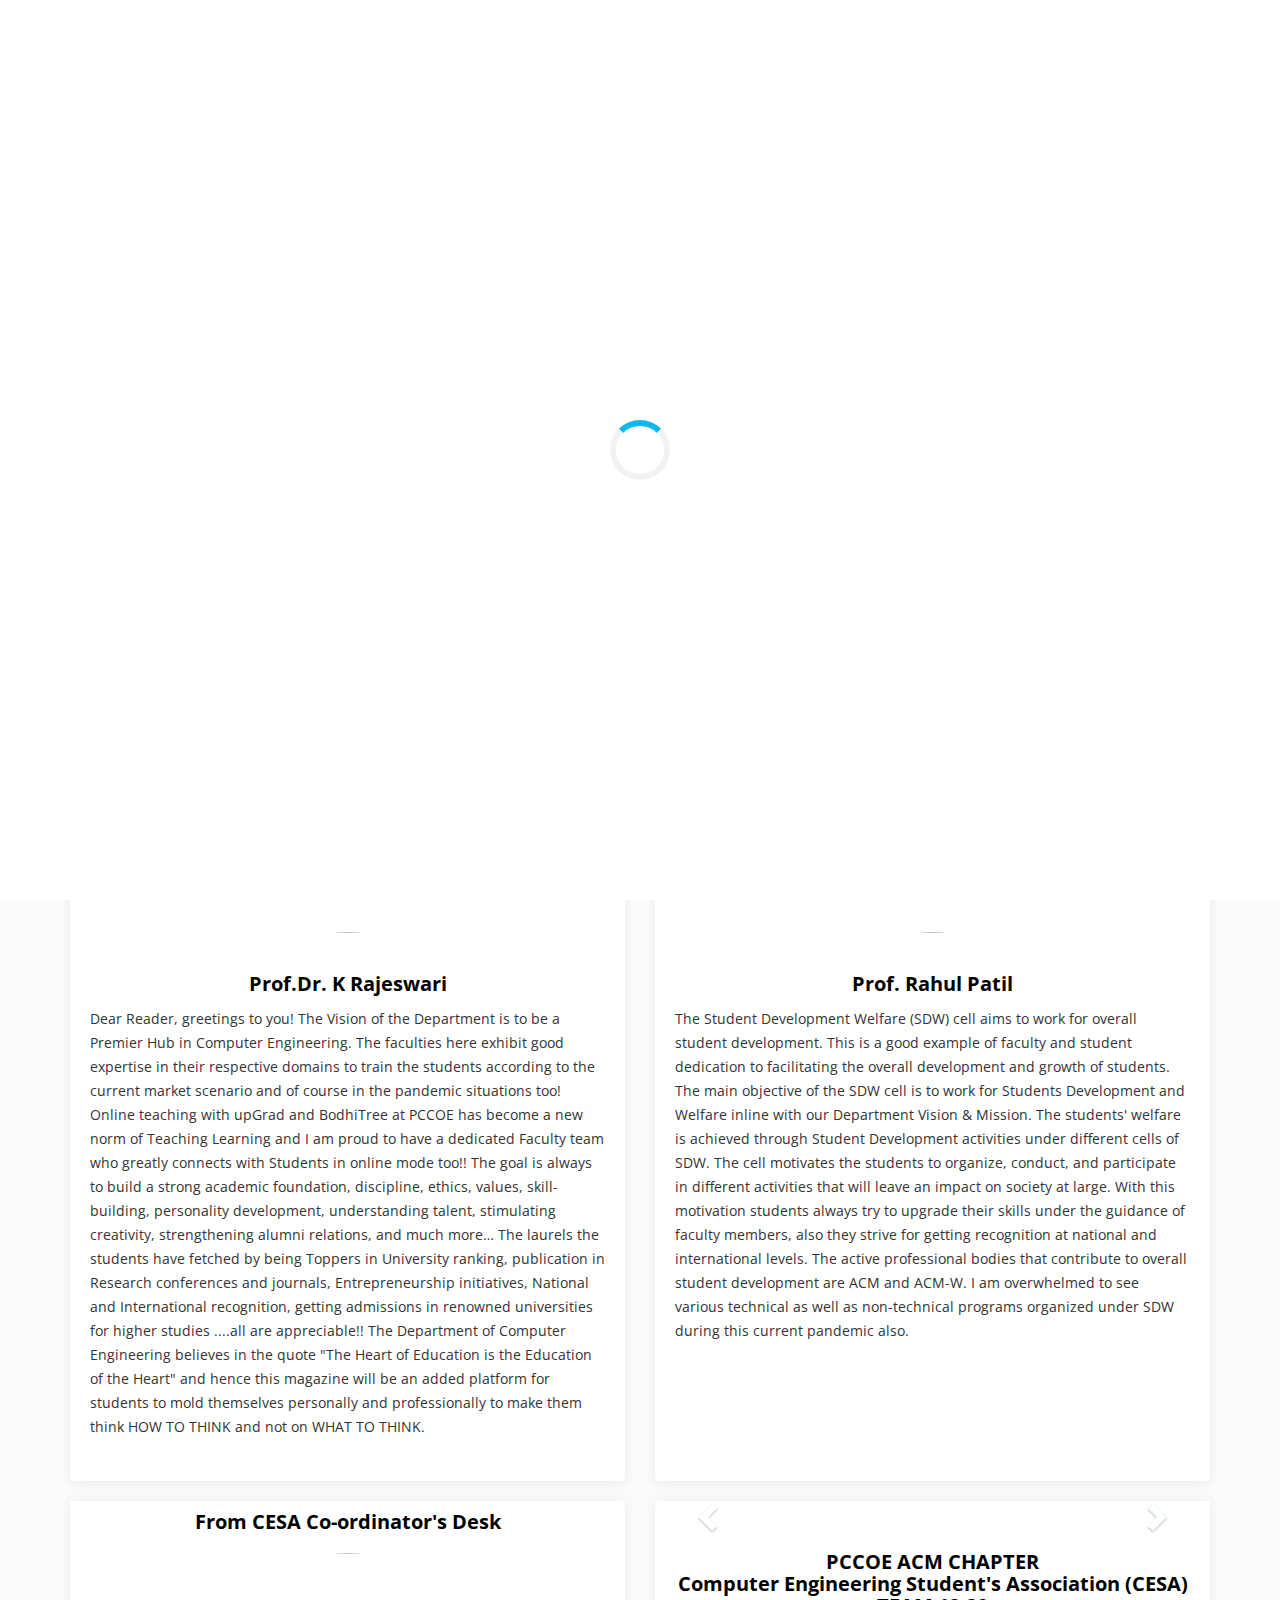
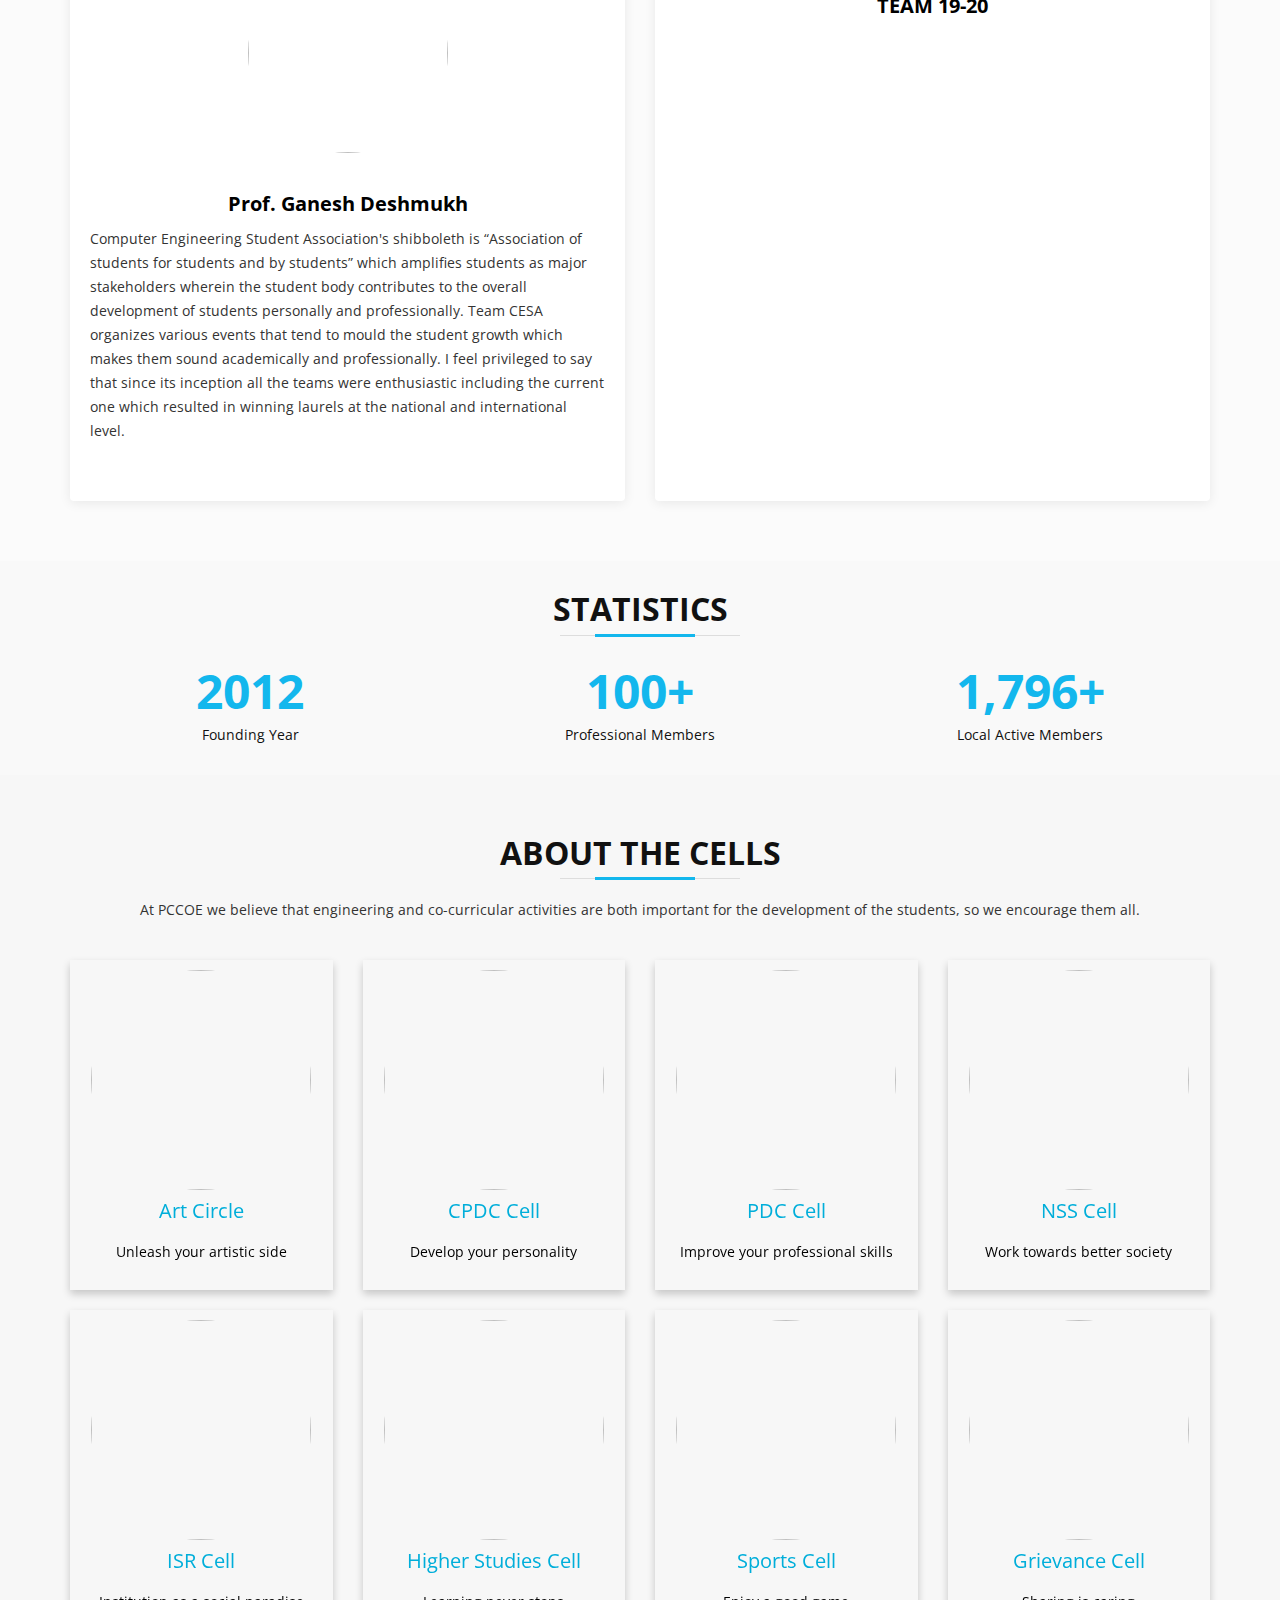
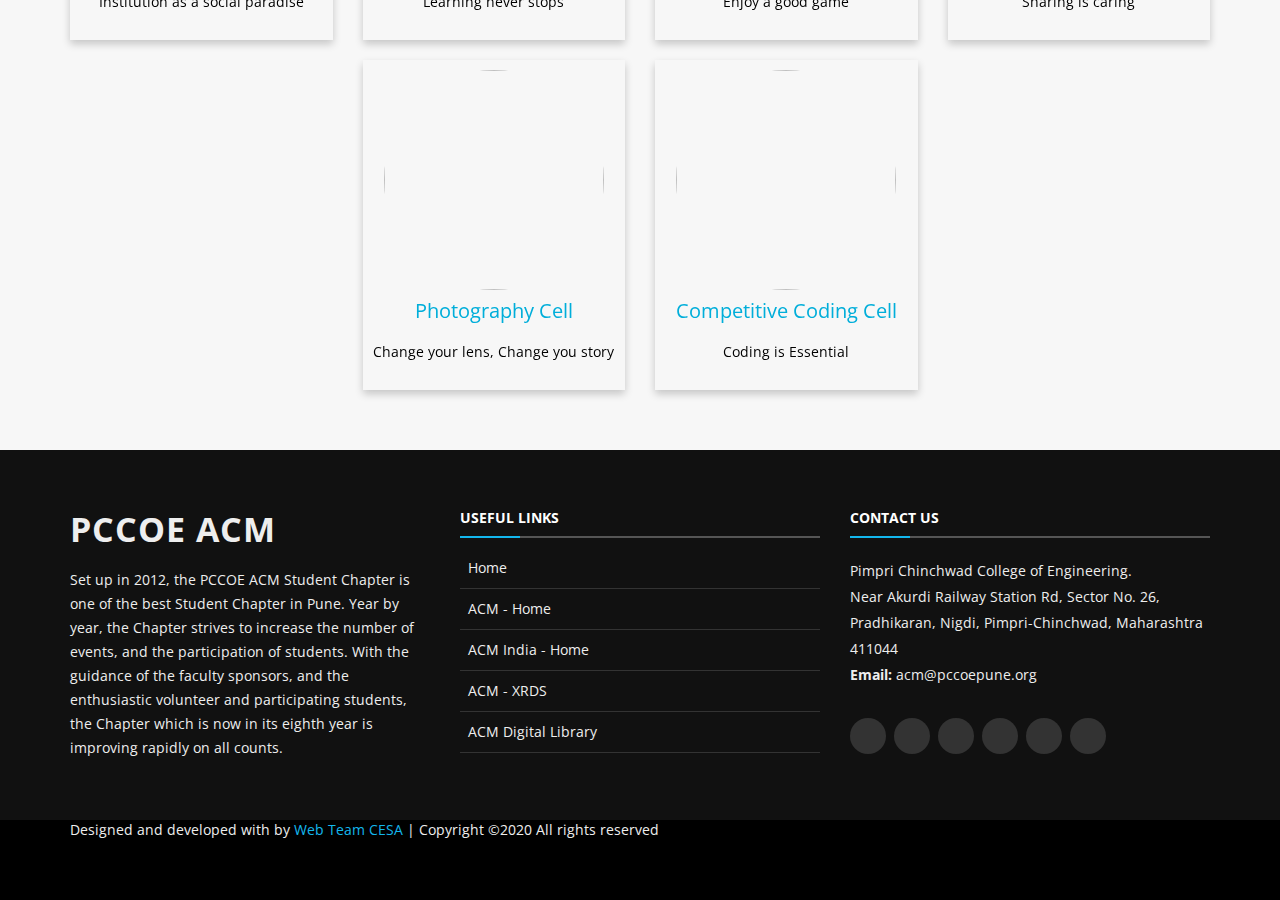
==== index.html @ 986c5744 "Update Homepage cards" ====
<!DOCTYPE html>
<html lang="en">
<head><meta http-equiv="Content-Type" content="text/html; charset=utf-8">

  <!-- G Suite Authentication Link -->
  <meta name="google-site-verification" content="TD9l4hE9HchAdagOCynWoL7faB-ilYa2EjYvXa1tpEg" />

  <title>PCCOE ACM Student Chapter - Home</title>
  <meta content="width=device-width, initial-scale=1.0" name="viewport">
  <meta content="" name="keywords">
  <meta content="" name="description">

  <!-- Favicons -->
  <link href="images/logo.png" rel="icon">

  <!-- Google Fonts -->
  <link href="https://fonts.googleapis.com/css?family=Open+Sans:300,300i,400,400i,700,700i|Montserrat:300,400,500,700" rel="stylesheet">

  <!-- Bootstrap CSS File
  <link href="lib/bootstrap/css/bootstrap.min.css" rel="stylesheet">-->

  <!-- Libraries CSS Files -->
  <link href="lib/font-awesome/css/font-awesome.min.css" rel="stylesheet">
  <link href="lib/animate/animate.min.css" rel="stylesheet">
  <link href="lib/ionicons/css/ionicons.min.css" rel="stylesheet">


  <link rel="stylesheet" href="https://maxcdn.bootstrapcdn.com/bootstrap/3.4.1/css/bootstrap.min.css">
  <script src="https://ajax.googleapis.com/ajax/libs/jquery/3.4.1/jquery.min.js"></script>
  <script src="https://maxcdn.bootstrapcdn.com/bootstrap/3.4.1/js/bootstrap.min.js"></script>

  <!-- Main Stylesheet File -->
  <link href="css/style.css" rel="stylesheet">

  <!-- Global site tag (gtag.js) - Google Analytics -->
  <script async src="https://www.googletagmanager.com/gtag/js?id=G-K4Z30P6082"></script>
  <script>
    window.dataLayer = window.dataLayer || [];
    function gtag() { dataLayer.push(arguments); }
    gtag('js', new Date());

    gtag('config', 'G-K4Z30P6082');
  </script>


</head>

<body>

  <!--==========================
    Header
  ============================-->
  <header id="header">
    <div class="container-fluid">

      <div id="logo">
        <div style="display:flex; flex-direction: row; justify-content: center; align-items: center">
          <a href="index.html"><img src="images/logo.png" style="height: 50px; width: 50px; " /></a> 
          <a href="index.html"><h1 style="padding-left: 10px;">PCCOE ACM</h1></a>
        </div>
      </div>

      <nav id="nav-menu-container">
        <ul class="nav-menu">
          <li class="menu-active"><a href="index.html">Home</a></li>
          <li class="menu-has-children"><a href="#">About</a>
          <ul>
              <li><a href="aboutacm.html">About ACM</a></li>
              <li><a href="aboutpccoeacm.html">About PCCOE ACM</a></li>
          </ul>
          </li>
          <li><a href="acm_activities.html">ACM Activities</a></li>
          <li><a href="achievements.html">Achievements</a></li>
          <li class="cesa-insider"><a href="#">Cesa Insider</a>
            <ul><a href="./assets/CESA%20Insider%20Issue%2001.pdf" target="_blank">Issue 01</a></ul>
          </li>
          <li><a href="team.html">The Team</a></li>
          <li class="menu-has-children"><a href="#">TechPart</a>
          <ul>
              <li><a href="events.html">Event Calendar</a></li>
              <li><a href="anantya/">ANANTYA 2k21</a></li>
              <li><a href="https://pccoetechlligent.in/">Techlligent 2020</a></li>
              <li><a href="leaderboard.html">Weekly Coding LeaderBoard</a></li>
              <li><a href="lockdown_events.html">Lockdown Events</a></li>
              <!--<li><a href="#">PCube</a></li>-->
          </ul>
          </li>
          <!-- <li><a href="#contact">Contact</a></li> -->
        </ul>
      </nav><!-- #nav-menu-container -->
    </div>
  </header><!-- #header -->

  <!--==========================
    Intro Section
  ============================-->


    <div class="banner"></div>


  <!-- #intro -->

  <!--==========================
    About Us Section
  ============================-->

    <div class="runnerups color-b container">
        Runner-Ups at ACM India Awards for Best Student Chapter 2018, 2020 & 2021
      </div>
      <br>

     <div class="runnerups color-g container">
        Student Chapter Excellence Award for Outstanding Community Service 2020
      </div>


<section id="about">
    <div class="container">
        <div class="row about-cols">

          <div class="col-md-6 wow fadeInUp">
            <div class="about-col">
              <h1>From HoD's Desk</h1>
              <div class="img">
                <img src="images/CESA19-20/team/HoD.jpg" alt="" class="img-fluid">
              </div>
              <h2 class="title">Prof.Dr. K Rajeswari</h2>
              <p>
                Dear Reader, greetings to you!
                The Vision of the Department is to be a Premier Hub in Computer Engineering. The faculties here exhibit good expertise in their respective domains to train the students according to the current market scenario and of course in the pandemic situations too! Online teaching with upGrad and BodhiTree at PCCOE has become a new norm of Teaching Learning and I am proud to have a dedicated Faculty team who greatly connects with Students in online mode too!!
                The goal is always to build a strong academic foundation, discipline,  ethics, values,  skill-building, personality development, understanding talent, stimulating creativity,  strengthening alumni relations, and much more…
                The laurels the students have fetched by being Toppers in University ranking, publication in Research conferences and journals, Entrepreneurship initiatives, National and International recognition, getting admissions in renowned universities for higher studies ....all are appreciable!!
                The Department of Computer Engineering believes in the quote "The Heart of Education is the Education of the Heart" and hence this magazine will be an added platform for students to mold themselves personally and professionally to make them think HOW TO THINK and not on WHAT TO THINK.
              </p>
            </div>
          </div>

          <div class="col-md-6 wow fadeInUp" data-wow-delay="0.1s">
            <div class="about-col">
              <div class="img">
                <h1>From SDW Co-ordinator's Desk</h1>
                <img src="images/CESA19-20/team/RahulPatil.jpg" alt="" class="img-fluid">
              </div>
              <h2 class="title">Prof. Rahul Patil</h2>
              <p>
                The Student Development Welfare (SDW) cell aims to work for overall student development. This is a good example of faculty and student dedication to facilitating the overall development and growth of students. The main objective of the SDW cell is to work for Students Development and Welfare inline with our Department Vision & Mission. The students' welfare is achieved through Student Development activities under different cells of SDW. The cell motivates the students to organize, conduct, and participate in different activities that will leave an impact on society at large. With this motivation students always try to upgrade their skills under the guidance of faculty members, also they strive for getting recognition at national and international levels. The active professional bodies that contribute to overall student development are ACM and ACM-W. I am overwhelmed to see various technical as well as non-technical programs organized under SDW during this current pandemic also.
              </p>
            </div>
          </div>

          <div class="col-md-6 wow fadeInUp" data-wow-delay="0.1s">
            <div class="about-col2">
              <div class="img">
                <h1>From CESA Co-ordinator's Desk</h1>
                <img src="images/CESA20-21/crop-team/Ganesh Deshmukh.jpg" alt="" class="img-fluid">
              </div>
              <h2 class="title">Prof. Ganesh Deshmukh</h2>
              <p>
                Computer Engineering Student Association's shibboleth is “Association of students for students and by students” which amplifies students as major stakeholders wherein the student body contributes to the overall development of students personally and professionally. Team CESA organizes various events that tend to mould the student growth which makes them sound academically and professionally. I feel privileged to say that since its inception all the teams were enthusiastic including the current one which resulted in winning laurels at the national and international level.
              </p>
            </div>
          </div>

        <div class="col-md-6 wow fadeInUp" data-wow-delay="0.1s">

            <div class="about-col2" style="padding:10px">
              <div id="myCarousel" class="carousel slide" data-ride="carousel">
                <!-- Indicators -->
                <ol class="carousel-indicators">
                  <!--<li data-target="#myCarousel" data-slide-to="0" class="active"></li>
                  <li data-target="#myCarousel" data-slide-to="1"></li>
                  <li data-target="#myCarousel" data-slide-to="2"></li>-->
                </ol>

                <!-- Wrapper for slides -->
                <div class="carousel-inner">
                  <div class="item active">
                    <img src="images/CESA19-20/team/team.jpg" alt="" style="width:100%;">
                  </div>

                  <div class="item">
                    <img src="anantya19/img/pics/anantya-2.png" alt="" style="width:100%;">
                  </div>

                  <!--<div class="item">
                    <img src="images/CESA19-20/team/team.jpg" alt="" style="width:100%;">
                  </div>-->
                </div>

                <!-- Left and right controls -->
                <a class="left carousel-control" href="#myCarousel" data-slide="prev">
                  <span class="glyphicon glyphicon-chevron-left"></span>
                  <span class="sr-only">Previous</span>
                </a>
                <a class="right carousel-control" href="#myCarousel" data-slide="next">
                  <span class="glyphicon glyphicon-chevron-right"></span>
                  <span class="sr-only">Next</span>
                </a>
              </div>

               <h2 class="title" style="padding-bottom:10px">PCCOE ACM CHAPTER<br>Computer Engineering Student's Association (CESA)<br> TEAM 19-20</h2>
               <div style="padding-bottom:50px"></div>
           </div>
        </div>

        </div>

      </div>
    </section><!-- #about -->


  <!--==========================
    Facts Section
  ============================-->
    <section id="facts"  class="wow fadeInUp">
      <div class="container">

        <header class="section-header">
          <h3>Statistics</h3>
        </header>

        <div class="row counters">

          <div class="col-lg-4 col-6 text-center">
            <span data-toggle="counter-up" style="display: inline;">2012</span>
            <p>Founding Year</p>
  				</div>

          <div class="col-lg-4 col-6 text-center">
            <span data-toggle="counter-up" style="display: inline;">100</span><span style="display: inline;">+</span>
            <p>Professional Members</p>
  				</div>

          <div class="col-lg-4 col-6 text-center">
            <span data-toggle="counter-up" style="display: inline;">1,796</span><span style="display: inline;">+</span>
            <p>Local Active Members</p>
  				</div>

  			</div>

      </div>
    </section><!-- #facts -->



    <!--==========================
      About Cells Section
    ============================-->
    <div id="portfolio"  class="section-bg wow fadeInUp" style="padding-top: 60px;">
        <div class="container">
            <header class="section-header">
              <h3 class="section-title">About The Cells</h3>
              <p>At PCCOE we believe that engineering and co-curricular activities are both important for the development of the students, so we encourage them all.</p>
            </header>

            <div class="row">

                <div class="col-lg-3 col-md-6 wow fadeInUp">
                  <div class="flip-card">
                    <div class="flip-card-inner">
                      <div class="flip-card-front">
                        <img src="images/art.jpg">
                        <div>
                          <h3 class="blue-text ach-name">Art Circle</h3>
                          <p class="ach-pos">Unleash your artistic side</p>
                      </div>
                      </div>
                      <div class="flip-card-back">
                        <h1 class="blue-text">Art Circle</h1>
                        <p>Lorem ipsum dolor sit amet consectetur adipisicing elit. Nobis ipsum voluptatum natus perspiciatis est autem soluta, facere excepturi reprehenderit ratione nulla vero saepe dolorem quidem quae nemo amet atque odio!</p>
                      </div>
                    </div>
                  </div>
                </div>

                <div class="col-lg-3 col-md-6 wow fadeInUp" data-wow-delay="0.1s">
                  <div class="flip-card">
                    <div class="flip-card-inner">
                      <div class="flip-card-front">
                            <img src="images/cpdc.jpg">
                            <div>
                                <h3 class="blue-text ach-name">CPDC Cell</h3>
                                <p class="ach-pos">Develop your personality</p>
                            </div>
                          </div>
                          <div class="flip-card-back">
                            <h1 class="blue-text">CPDC Cell</h1>
                            <p>Lorem ipsum dolor sit amet consectetur adipisicing elit. Nobis ipsum voluptatum natus perspiciatis est autem soluta, facere excepturi reprehenderit ratione nulla vero saepe dolorem quidem quae nemo amet atque odio!</p>
                          </div>
                        </div>
                    </div>
                </div>

                <div class="col-lg-3 col-md-6 wow fadeInUp" data-wow-delay="0.1s">
                  <div class="flip-card">
                    <div class="flip-card-inner">
                      <div class="flip-card-front">
                            <img src="images/pdc.jpg">
                            <div>
                                <h3 class="blue-text ach-name">PDC Cell</h3>
                                <p class="ach-pos">Improve your professional skills</p>
                            </div>
                            </div>
                            <div class="flip-card-back">
                              <h1 class="blue-text">PDC Cell</h1>
                              <p>Lorem ipsum dolor sit amet consectetur adipisicing elit. Nobis ipsum voluptatum natus perspiciatis est autem soluta, facere excepturi reprehenderit ratione nulla vero saepe dolorem quidem quae nemo amet atque odio!</p>
                            </div>
                        </div>
                    </div>
                </div>

                <div class="col-lg-3 col-md-6 wow fadeInUp" data-wow-delay="0.1s">
                  <div class="flip-card">
                    <div class="flip-card-inner">
                      <div class="flip-card-front">
                            <img src="images/nss.jpg">
                            <div>
                                <h3 class="blue-text ach-name">NSS Cell</h3>
                                <p class="ach-pos">Work towards better society</p>
                            </div>
                            </div>
                            <div class="flip-card-back">
                              <h1 class="blue-text">NSS Cell</h1>
                              <p>Lorem ipsum dolor sit amet consectetur adipisicing elit. Nobis ipsum voluptatum natus perspiciatis est autem soluta, facere excepturi reprehenderit ratione nulla vero saepe dolorem quidem quae nemo amet atque odio!</p>
                            </div>
                        </div>
                    </div>
                </div>

            </div>

            <div class="row" style="padding-top: 20px;">

                <div class="col-lg-3 col-md-6 wow fadeInUp" data-wow-delay="0.1s">
                  <div class="flip-card">
                    <div class="flip-card-inner">
                      <div class="flip-card-front">
                            <img src="images/isr.jpg">
                            <div>
                                <h3 class="blue-text ach-name">ISR Cell</h3>
                                <p class="ach-pos">Institution as a social paradise</p>
                            </div>
                            </div>
                            <div class="flip-card-back">
                              <h1 class="blue-text">ISR Cell</h1>
                              <p>Lorem ipsum dolor sit amet consectetur adipisicing elit. Nobis ipsum voluptatum natus perspiciatis est autem soluta, facere excepturi reprehenderit ratione nulla vero saepe dolorem quidem quae nemo amet atque odio!</p>
                            </div>
                        </div>
                    </div>
                </div>

                <div class="col-lg-3 col-md-6 wow fadeInUp" data-wow-delay="0.1s">
                  <div class="flip-card">
                    <div class="flip-card-inner">
                      <div class="flip-card-front">
                            <img src="images/higher.jpg">
                            <div>
                                <h3 class="blue-text ach-name">Higher Studies Cell</h3>
                                <p class="ach-pos">Learning never stops</p>
                            </div>
                            </div>
                            <div class="flip-card-back">
                              <h1 class="blue-text">Higher Studies Cell</h1>
                              <p>Lorem ipsum dolor sit amet consectetur adipisicing elit. Nobis ipsum voluptatum natus perspiciatis est autem soluta, facere excepturi reprehenderit ratione nulla vero saepe dolorem quidem quae nemo amet atque odio!</p>
                            </div>
                        </div>
                    </div>
                </div>

                <div class="col-lg-3 col-md-6 wow fadeInUp" data-wow-delay="0.1s">
                  <div class="flip-card">
                    <div class="flip-card-inner">
                      <div class="flip-card-front">
                            <img src="images/sports.jpg">
                            <div>
                                <h3 class="blue-text ach-name">Sports Cell</h3>
                                <p class="ach-pos">Enjoy a good game</p>
                            </div>
                            </div>
                            <div class="flip-card-back">
                              <h1 class="blue-text">Sports Cell</h1>
                              <p>Lorem ipsum dolor sit amet consectetur adipisicing elit. Nobis ipsum voluptatum natus perspiciatis est autem soluta, facere excepturi reprehenderit ratione nulla vero saepe dolorem quidem quae nemo amet atque odio!</p>
                            </div>
                        </div>
                    </div>
                </div>

                <div class="col-lg-3 col-md-6 wow fadeInUp" data-wow-delay="0.1s">
                  <div class="flip-card">
                    <div class="flip-card-inner">
                      <div class="flip-card-front">
                            <img src="images/grievance.jpg">
                            <div>
                                <h3 class="blue-text ach-name">Grievance Cell</h3>
                                <p class="ach-pos">Sharing is caring</p>
                            </div>
                            </div>
                            <div class="flip-card-back">
                              <h1 class="blue-text">Grievance Cell</h1>
                              <p>Lorem ipsum dolor sit amet consectetur adipisicing elit. Nobis ipsum voluptatum natus perspiciatis est autem soluta, facere excepturi reprehenderit ratione nulla vero saepe dolorem quidem quae nemo amet atque odio!</p>
                            </div>
                        </div>
                    </div>
                </div>

            </div>

            <div class="row" style="padding-top: 20px;">

                <div class="col-lg-3 col-md-6">

                </div>

                <div class="col-lg-3 col-md-6 wow fadeInUp" data-wow-delay="0.1s">
                  <div class="flip-card">
                    <div class="flip-card-inner">
                      <div class="flip-card-front">
                            <img src="images/photography.jpg">
                            <div>
                                <h3 class="blue-text ach-name">Photography Cell</h3>
                                <p class="ach-pos">Change your lens, Change you story</p>
                            </div>
                            </div>
                            <div class="flip-card-back">
                              <h1 class="blue-text">Photography Cell</h1>
                              <p>Lorem ipsum dolor sit amet consectetur adipisicing elit. Nobis ipsum voluptatum natus perspiciatis est autem soluta, facere excepturi reprehenderit ratione nulla vero saepe dolorem quidem quae nemo amet atque odio!</p>
                            </div>
                        </div>
                    </div>
                </div>

                <div class="col-lg-3 col-md-6 wow fadeInUp" data-wow-delay="0.1s">
                  <div class="flip-card">
                    <div class="flip-card-inner">
                      <div class="flip-card-front">
                            <img src="images/CCC.jpg">
                            <div>
                                <h3 class="blue-text ach-name">Competitive Coding Cell</h3>
                                <p class="ach-pos">Coding is Essential</p>
                            </div>
                            </div>
                            <div class="flip-card-back">
                              <h1 class="blue-text">Competitive Coding Cell</h1>
                              <p>Lorem ipsum dolor sit amet consectetur adipisicing elit. Nobis ipsum voluptatum natus perspiciatis est autem soluta, facere excepturi reprehenderit ratione nulla vero saepe dolorem quidem quae nemo amet atque odio!</p>
                            </div>
                        </div>
                    </div>
                </div>

            </div>

        </div>
    </div><!-- #About Cells -->



    <!--==========================
      Contact Section
    ============================-->
    <!-- <section id="contact" class="section-bg wow fadeInUp">
      <div class="container">

        <div class="section-header">
          <h3>Contact Us</h3>
          <p>We would be happy to entertain any queries and suggestions from you! <br>Get in touch with us </p>
        </div>

        <div class="row contact-info">

          <div class="col-md-4">
            <div class="contact-address">
              <i class="ion-ios-location-outline"></i>
              <h3>Address</h3>
              <address>
                Pimpri Chinchwad College of Engineering.
                Near Akurdi Railway Station Rd, Sector No. 26, Pradhikaran,
                Nigdi, Pimpri-Chinchwad, Maharashtra 411044</address>
            </div>
          </div>

          <div class="col-md-4">
            <div class="contact-phone">
              <i class="ion-ios-telephone-outline"></i>
              <h3>Phone Number</h3>
              <p><a href="tel:+91-94925 22474">+91-94925 22474</a></p>
            </div>
          </div>

          <div class="col-md-4">
            <div class="contact-email">
              <i class="ion-ios-email-outline"></i>
              <h3>Email</h3>
              <p><a href="mailto:acm@pccoepune.org">acm@pccoepune.org</a></p>
            </div>
          </div>

        </div>

        <div class="form">
          <form method="POST" action="contact/contact.php" role="form" class="contactForm">
            <div class="form-row">
              <div class="form-group col-md-6">
                <input type="text" minlength="4" required="required" name="name" class="form-control" id="name" placeholder="Your Name" data-rule="minlen:4" data-msg="Please enter at least 4 chars" />
                <div class="validation"></div>
              </div>
              <div class="form-group col-md-6">
                <input type="email" required="required" class="form-control" name="email" id="email" placeholder="Your Email" data-rule="email" data-msg="Please enter a valid email" />
                <div class="validation"></div>
              </div>
            </div>
            <div class="form-group">
              <input type="text" minlength="8" required="required" class="form-control" name="subject" id="subject" placeholder="Subject" data-rule="minlen:4" data-msg="Please enter at least 8 chars of subject" />
              <div class="validation"></div>
            </div>
            <div class="form-group">
              <textarea class="form-control" minlength="5" required="required" name="message" rows="5" data-rule="required" data-msg="Please write something for us" placeholder="Message"></textarea>
              <div class="validation"></div>
            </div>
            <div class="text-center"><button type="submit" name="submit">Send Message</button></div>
          </form>
        </div>

      </div>
    </section>#contact -->


  <!--==========================
    Footer
  ============================-->

<footer id="footer">
    <div class="footer-top">
      <div class="container">
        <div class="row">

          <div class="col-lg-4 col-md-6 footer-info">
            <h3>PCCOE ACM</h3>
            <p>
                Set up in 2012, the PCCOE ACM Student Chapter is one of the best Student Chapter in Pune. Year by year, the Chapter strives to increase the number of events, and the participation of students. With the guidance of the faculty sponsors, and the enthusiastic volunteer and participating students, the Chapter which is now in its eighth year is improving rapidly on all counts.
            </p>
          </div>

          <div class="col-lg-4 col-md-6 footer-links">
            <h4>Useful Links</h4>
            <ul>
              <li><i class="ion-ios-arrow-right"></i> <a href="index.html">Home</a></li>
              <li><i class="ion-ios-arrow-right"></i> <a href="https://www.acm.org/">ACM - Home</a></li>
              <li><i class="ion-ios-arrow-right"></i> <a href="https://india.acm.org/">ACM India - Home</a></li>
              <li><i class="ion-ios-arrow-right"></i> <a href="https://xrds.acm.org/">ACM - XRDS</a></li>
              <li><i class="ion-ios-arrow-right"></i> <a href="https://dl.acm.org/">ACM Digital Library</a></li>
            </ul>
          </div>

          <div class="col-lg-4 col-md-6 footer-contact">
            <h4>Contact Us</h4>
            <p>
                Pimpri Chinchwad College of Engineering.<br>

                Near Akurdi Railway Station Rd, Sector No. 26, Pradhikaran,
                Nigdi, Pimpri-Chinchwad, Maharashtra 411044<br>
              <!-- <strong>Phone:</strong> +91-94925 22474<br> -->
              <strong>Email:</strong> acm@pccoepune.org<br>
            </p>

            <div class="social-links">
              <a href="https://www.facebook.com/pccoe.acm" class="facebook"><i class="fa fa-facebook"></i></a>
              <a href="https://www.instagram.com/pccoeacm/" class="instagram"><i class="fa fa-instagram"></i></a>
              <a href="mailto:acm@pccoepune.org" class="google-plus"><i class="fa fa-envelope"></i></a>
              <a href="https://www.youtube.com/channel/UCY5ikWq8yG6bSS1W322M9iw" class="youtube"><i class="fa fa-youtube"></i></a>
              <a href="https://www.linkedin.com/company/pccoe-acm-student-chapter/" class="linkedin"><i class="fa fa-linkedin"></i></a>
              <a href="https://twitter.com/pccoeacm?s=09" class="twitter"><i class="fa fa-twitter"></i></a>

            </div>

          </div>
        </div>
      </div>
    </div>

    <div class="container">
        <p>Designed and developed with <i class="fa fa-heart" style="color: red;"></i> by <a style="color: #13b7ed;">Web Team CESA</a> | Copyright ©2020 All rights reserved</p>
    </div>

  </footer><!-- #footer -->

  <a href="#" class="back-to-top"><i class="fa fa-chevron-up"></i></a>

  <div id="preloader"></div>

  <!-- JavaScript Libraries
  <script src="lib/jquery/jquery.min.js"></script>
  <script src="lib/jquery/jquery-migrate.min.js"></script>
  <script src="lib/bootstrap/js/bootstrap.bundle.min.js"></script>-->
  <script src="lib/easing/easing.min.js"></script>
  <script src="lib/superfish/hoverIntent.js"></script>
  <script src="lib/superfish/superfish.min.js"></script>
  <script src="lib/wow/wow.min.js"></script>
  <script src="lib/waypoints/waypoints.min.js"></script>
  <script src="lib/counterup/counterup.min.js"></script>
  <script src="lib/touchSwipe/jquery.touchSwipe.min.js"></script>

  <!-- Main Javascript File -->
  <script src="js/main.js"></script>
  <!--<script src="contact/contactform.js"></script>-->


</body>
</html>
---- css/style.css ----
/*--------------------------------------------------------------
# General
--------------------------------------------------------------*/

body {
  background: #fff;
  color: #666666;
  font-family: "Open Sans", sans-serif;
}

a {
  color: #13b7ed;
  transition: 0.5s;
}

a:hover,
a:active,
a:focus {
  color: #18d36e;
  outline: none;
  text-decoration: none;
}

p {
  padding: 0;
  margin: 0 0 30px 0;
}

h1,
h2,
h3,
h4,
h5,
h6 {

  font-weight: 400;
  margin: 0 0 20px 0;
  padding: 0;
}


.table {
  table-layout: fixed;
  width: 100%;
}

th,
td {
  font-size: 13px;
  word-wrap: break-word;
}


/* Back to top button */

.back-to-top {
  position: fixed;
  display: none;
  background: #13b7ed;
  color: #fff;
  width: 44px;
  height: 44px;
  text-align: center;
  line-height: 1;
  font-size: 16px;
  border-radius: 50%;
  right: 15px;
  bottom: 15px;
  transition: background 0.5s;
  z-index: 11;
}

.back-to-top i {
  padding-top: 12px;
  color: #fff;
}

/* Prelaoder */

#preloader {
  position: fixed;
  top: 0;
  left: 0;
  right: 0;
  bottom: 0;
  z-index: 9999;
  overflow: hidden;
  background: #fff;
}

#preloader:before {
  content: "";
  position: fixed;
  top: calc(50% - 30px);
  left: calc(50% - 30px);
  border: 6px solid #f2f2f2;
  border-top: 6px solid #13b7ed;
  border-radius: 50%;
  width: 60px;
  height: 60px;
  -webkit-animation: animate-preloader 1s linear infinite;
  animation: animate-preloader 1s linear infinite;
}

@-webkit-keyframes animate-preloader {
  0% {
    -webkit-transform: rotate(0deg);
    transform: rotate(0deg);
  }

  100% {
    -webkit-transform: rotate(360deg);
    transform: rotate(360deg);
  }
}

@keyframes animate-preloader {
  0% {
    -webkit-transform: rotate(0deg);
    transform: rotate(0deg);
  }

  100% {
    -webkit-transform: rotate(360deg);
    transform: rotate(360deg);
  }
}

/*--------------------------------------------------------------
# Header
--------------------------------------------------------------*/

#header {
  padding: 30px 0;
  height: 92px;
  position: fixed;
  left: 0;
  top: 0;
  right: 0;
  transition: all 0.5s;
  z-index: 997;
}

#header.header-scrolled {
  background: rgba(255, 254, 254, 0.9);
  padding: 20px 0;
  height: 72px;
  transition: all 0.5s;
}

#header.header-scrolled2 {
  background: rgb(255, 255, 255);
  padding: 20px 0;
  height: 72px;
  transition: all 0.5s;
}

#header #logo {
  float: left;
}

#header #logo h1 {
  color: rgb(0, 0, 0);
  font-size: 24px;
  margin: 0;
  padding: 0;
  line-height: 1;

  font-weight: 700;
  letter-spacing: 1px;
}

#header #logo h1 a,
#header #logo h1 a:hover {
  color: #fff;
  padding-left: 10px;
}

#header #logo img {
  padding: 0;
  margin: 0;
}

/*--------------------------------------------------------------
# Intro Section
--------------------------------------------------------------*/


.banner {
  background-image: url(../images/banner_2021.png);
  background-position: center;
  background-repeat: no-repeat;
  -moz-background-size: cover;
  -o-background-size: cover;
  -webkit-background-size: cover;
  min-height: 500px;
  margin-bottom: 30px;
}

#intro {
  display: table;
  width: 100%;
  height: 100vh;
  background: #000;
}

#intro .carousel-item {
  width: 100%;
  height: 100vh;
  background-size: cover;
  background-position: center;
  background-repeat: no-repeat;
}

#intro .carousel-item::before {
  content: '';
  background-color: rgba(0, 0, 0, 0.7);
  position: absolute;
  height: 100%;
  width: 100%;
  top: 0;
  right: 0;
  left: 0;
  bottom: 0;
}

#intro .carousel-container {
  display: -webkit-box;
  display: -webkit-flex;
  display: -ms-flexbox;
  display: flex;
  -webkit-box-pack: center;
  -webkit-justify-content: center;
  -ms-flex-pack: center;
  justify-content: center;
  -webkit-box-align: center;
  -webkit-align-items: center;
  -ms-flex-align: center;
  align-items: center;
  position: absolute;
  bottom: 0;
  top: 0;
  left: 0;
  right: 0;
}

#intro .carousel-background img {
  max-width: 100%;
}

#intro .carousel-content {
  text-align: center;
}

#intro h2 {
  color: #fff;
  margin-bottom: 30px;
  font-size: 48px;
  font-weight: 700;
}

#intro p {
  width: 80%;
  margin: 0 auto 30px auto;
  color: #fff;
}

#intro .carousel-fade {
  overflow: hidden;
}

#intro .carousel-fade .carousel-inner .carousel-item {
  transition-property: opacity;
}

#intro .carousel-fade .carousel-inner .carousel-item,
#intro .carousel-fade .carousel-inner .active.carousel-item-left,
#intro .carousel-fade .carousel-inner .active.carousel-item-right {
  opacity: 0;
}

#intro .carousel-fade .carousel-inner .active,
#intro .carousel-fade .carousel-inner .carousel-item-next.carousel-item-left,
#intro .carousel-fade .carousel-inner .carousel-item-prev.carousel-item-right {
  opacity: 1;
  transition: 0.5s;
}

#intro .carousel-fade .carousel-inner .carousel-item-next,
#intro .carousel-fade .carousel-inner .carousel-item-prev,
#intro .carousel-fade .carousel-inner .active.carousel-item-left,
#intro .carousel-fade .carousel-inner .active.carousel-item-right {
  left: 0;
  -webkit-transform: translate3d(0, 0, 0);
  transform: translate3d(0, 0, 0);
}

#intro .carousel-control-prev,
#intro .carousel-control-next {
  width: 10%;
}

#intro .carousel-control-next-icon,
#intro .carousel-control-prev-icon {
  background: none;
  font-size: 32px;
  line-height: 1;
}

#intro .carousel-indicators li {
  cursor: pointer;
}

#intro .btn-get-started {

  font-weight: 500;
  font-size: 16px;
  letter-spacing: 1px;
  display: inline-block;
  padding: 8px 32px;
  border-radius: 50px;
  transition: 0.5s;
  margin: 10px;
  color: #fff;
  background: #13b7ed;
}

#intro .btn-get-started:hover {
  background: #fff;
  color: #13b7ed;
}

.runnerups {
  font-size: 25px;
  font-weight: 600;
  color: #fff;
  text-align: center;
  background: rgba(0, 0, 0, 0.9);
  background-size: 300% 100%;
  border-radius: 50px;
  -o-transition: all .4s ease-in-out;
  -webkit-transition: all .4s ease-in-out;
  transition: all .4s ease-in-out;
}

.runnerups:hover {
  background-position: 100% 0;
  -o-transition: all .4s ease-in-out;
  -webkit-transition: all .4s ease-in-out;
  transition: all .4s ease-in-out;
}

.runnerups:focus {
  outline: none;
}

.runnerups.color-b {
  background-image: linear-gradient(to right, #25aae1, #4481eb, #04befe, #3f86ed);
  box-shadow: 0 4px 15px 0 rgba(65, 132, 234, 0.75);
}

.runnerups.color-g {
  background-image: linear-gradient(to right, #fc6076, #ff9a44, #ef9d43, #e75516);
  box-shadow: 0 4px 15px 0 rgba(252, 104, 110, 0.75);
}


/*--------------------------------------------------------------
# Navigation Menu
--------------------------------------------------------------*/

/* Nav Menu Essentials */

.nav-menu,
.nav-menu * {
  margin: 0;
  padding: 0;
  list-style: none;
}

.nav-menu ul {
  position: absolute;
  display: none;
  top: 100%;
  left: 0;
  z-index: 99;
}

.nav-menu li {
  position: relative;
  white-space: nowrap;
}

.nav-menu>li {
  float: left;
}

.nav-menu li:hover>ul,
.nav-menu li.sfHover>ul {
  display: block;
}

.nav-menu ul ul {
  top: 0;
  left: 100%;
}

.nav-menu ul li {
  min-width: 180px;
}

/* Nav Menu Arrows */

.sf-arrows .sf-with-ul {
  padding-right: 30px;
}

.sf-arrows .sf-with-ul:after {
  content: "\f107";
  position: absolute;
  right: 15px;
  font-family: FontAwesome;
  font-style: normal;
  font-weight: normal;
}

.sf-arrows ul .sf-with-ul:after {
  content: "\f105";
}

/* Nav Meu Container */

#nav-menu-container {
  float: right;
  margin: 0;
}

/* Nav Meu Styling */

.nav-menu a {
  padding: 0 8px 10px 8px;
  text-decoration: none;
  display: inline-block;
  color: rgb(0, 0, 0);

  font-weight: 700;
  font-size: 13px;
  text-transform: uppercase;
  outline: none;
}

.nav-menu li:hover>a,
.nav-menu>.menu-active>a {
  color: #13b7ed;
}

.nav-menu>li {
  margin-left: 10px;
}

.nav-menu ul {
  margin: 4px 0 0 0;
  padding: 10px;
  box-shadow: 0px 0px 30px rgba(127, 137, 161, 0.25);
  background: #fff;
}

.nav-menu ul li {
  transition: 0.3s;
}

.nav-menu ul li a {
  padding: 10px;
  color: #333;
  transition: 0.3s;
  display: block;
  font-size: 13px;
  text-transform: none;
}

.nav-menu ul li:hover>a {
  color: #13b7ed;
}

.nav-menu ul ul {
  margin: 0;
}

/* Mobile Nav Toggle */

#mobile-nav-toggle {
  position: fixed;
  right: 0;
  top: 0;
  z-index: 999;
  margin: 20px 20px 0 0;
  border: 0;
  background: none;
  font-size: 24px;
  display: none;
  transition: all 0.4s;
  outline: none;
  cursor: pointer;
}

#mobile-nav-toggle i {
  color: rgb(0, 0, 0);
}

/* Mobile Nav Styling */

#mobile-nav {
  position: fixed;
  top: 0;
  padding-top: 18px;
  bottom: 0;
  z-index: 998;
  background: rgba(0, 0, 0, 0.8);
  left: -260px;
  width: 260px;
  overflow-y: auto;
  transition: 0.4s;
}

#mobile-nav ul {
  padding: 0;
  margin: 0;
  list-style: none;
}

#mobile-nav ul li {
  position: relative;
}

#mobile-nav ul li a {
  color: #fff;
  font-size: 13px;
  text-transform: uppercase;
  overflow: hidden;
  padding: 10px 22px 10px 15px;
  position: relative;
  text-decoration: none;
  width: 100%;
  display: block;
  outline: none;
  font-weight: 700;

}

#mobile-nav ul li a:hover {
  color: #13b7ed;
}

#mobile-nav ul li li {
  padding-left: 30px;
}

#mobile-nav ul li.menu-active a {
  color: #13b7ed;
}

#mobile-nav ul .menu-has-children i {
  position: absolute;
  right: 0;
  z-index: 99;
  padding: 15px;
  cursor: pointer;
  color: #fff;
}

#mobile-nav ul .menu-has-children i.fa-chevron-up {
  color: #13b7ed;
}

#mobile-nav ul .menu-has-children li a {
  text-transform: none;
}

#mobile-nav ul .menu-item-active {
  color: #13b7ed;
}

#mobile-body-overly {
  width: 100%;
  height: 100%;
  z-index: 997;
  top: 0;
  left: 0;
  position: fixed;
  background: rgba(0, 0, 0, 0.7);
  display: none;
}

/* Mobile Nav body classes */

body.mobile-nav-active {
  overflow: hidden;
}

body.mobile-nav-active #mobile-nav {
  left: 0;
}

body.mobile-nav-active #mobile-nav-toggle {
  color: #fff;
}

/*--------------------------------------------------------------
# Sections
--------------------------------------------------------------*/

/* Sections Header
--------------------------------*/
.iframe-container {
  position: relative;
  width: 100%;
  padding-bottom: 56.25%;
  height: 0;
}

.iframe-container iframe {
  position: absolute;
  top: 0;
  left: 0;
  width: 100%;
  height: 100%;
}


.section-header h3 {
  font-size: 32px;
  color: #111;
  text-transform: uppercase;
  text-align: center;
  font-weight: 700;
  position: relative;
  padding-bottom: 10px;
}

.section-header h3::before {
  content: '';
  position: absolute;
  display: block;
  width: 180px;
  height: 1px;
  background: #ddd;
  bottom: 1px;
  left: calc(50% - 80px);
}

.section-header h3::after {
  content: '';
  position: absolute;
  display: block;
  width: 100px;
  height: 3px;
  background: #13b7ed;
  bottom: 0;
  left: calc(50% - 45px);
}

.section-header p {
  text-align: center;
  padding: 0px 20px 10px 20px;
  color: #333;
}

.row {
  padding-top: 0px;
}

/* Section with background
--------------------------------*/

.section-bg {
  background: #f7f7f7;
}

/* Featured Services Section
--------------------------------*/

#featured-services {
  background: #000;
}

#featured-services .box {
  padding: 30px 20px;
}

#featured-services .box-bg {
  background-image: linear-gradient(0deg, #000000 0%, #242323 50%, #000000 100%);
}

#featured-services i {
  color: #13b7ed;
  font-size: 48px;
  display: inline-block;
  line-height: 1;
}

#featured-services h4 {
  font-weight: 400;
  margin: 15px 0;
  font-size: 18px;
}

#featured-services h4 a {
  color: #fff;
}

#featured-services h4 a:hover {
  color: #13b7ed;
}

#featured-services p {
  font-size: 14px;
  line-height: 24px;
  color: #fff;
  margin-bottom: 0;
}

/* About Us Section
--------------------------------*/

#about {
  background: rgba(0, 0, 0, 0.2);
  padding: 60px 0 40px 0;
  position: relative;
}

#about::before {
  content: '';
  position: absolute;
  left: 0;
  right: 0;
  top: 0;
  bottom: 0;
  background: rgba(255, 255, 255, 0.92);
  z-index: 9;
}

#about .container {
  position: relative;
  z-index: 10;
}


#about .about-col {
  background: #fff;
  border-radius: 0 0 4px 4px;
  box-shadow: 0px 2px 12px rgba(0, 0, 0, 0.08);
  margin-bottom: 20px;
  height: 800px;
}

#about .about-col h1 {
  color: #000;
  text-align: center;
  font-weight: 700;
  font-size: 20px;
  padding: 10px 0 0px 0;
}

#about .about-col .img {
  position: relative;
}

#about .about-col .img img {
  border-radius: 200px;
  width: 200px;
  height: 200px;
  display: block;
  margin-left: auto;
  margin-right: auto;
}

#about .about-col .icon {
  width: 64px;
  height: 64px;
  padding-top: 8px;
  text-align: center;
  position: absolute;
  background-color: #13b7ed;
  border-radius: 50%;
  text-align: center;
  border: 4px solid #fff;
  left: calc(50% - 32px);
  bottom: -30px;
  transition: 0.3s;
}

#about .about-col i {
  font-size: 36px;
  line-height: 1;
  color: #fff;
  transition: 0.3s;
}

#about .about-col:hover .icon {
  background-color: #fff;
}

#about .about-col:hover i {
  color: #13b7ed;
}

#about .about-col h2 {
  color: #000;
  text-align: center;
  font-weight: 700;
  font-size: 20px;
  padding: 0;
  margin: 40px 0 12px 0;
}

#about .about-col h2 a {
  color: #000;
}

#about .about-col h2 a:hover {
  color: #13b7ed;
}

#about .about-col p {
  font-size: 14px;
  line-height: 24px;
  color: #333;
  margin-bottom: 0;
  padding: 0 20px 20px 20px;
}

/* Second row homepage*/
#about .about-col2 {
  background: #fff;
  border-radius: 0 0 4px 4px;
  box-shadow: 0px 2px 12px rgba(0, 0, 0, 0.08);
  margin-bottom: 20px;
  height: 600px;
}

#about .about-col2 h1 {
  color: #000;
  text-align: center;
  font-weight: 700;
  font-size: 20px;
  padding: 10px 0 0px 0;
}

#about .about-col2 .img {
  position: relative;
}

#about .about-col2 .img img {
  border-radius: 200px;
  width: 200px;
  height: 200px;
  display: block;
  margin-left: auto;
  margin-right: auto;
}

#about .about-col2 .icon {
  width: 64px;
  height: 64px;
  padding-top: 8px;
  text-align: center;
  position: absolute;
  background-color: #13b7ed;
  border-radius: 50%;
  text-align: center;
  border: 4px solid #fff;
  left: calc(50% - 32px);
  bottom: -30px;
  transition: 0.3s;
}

#about .about-col2 i {
  font-size: 36px;
  line-height: 1;
  color: #fff;
  transition: 0.3s;
}

#about .about-col2:hover .icon {
  background-color: #fff;
}

#about .about-col2:hover i {
  color: #13b7ed;
}

#about .about-col2 h2 {
  color: #000;
  text-align: center;
  font-weight: 700;
  font-size: 20px;
  padding: 0;
  margin: 40px 0 12px 0;
}

#about .about-col2 h2 a {
  color: #000;
}

#about .about-col2 h2 a:hover {
  color: #13b7ed;
}

#about .about-col2 p {
  font-size: 14px;
  line-height: 24px;
  color: #333;
  margin-bottom: 0;
  padding: 0 20px 20px 20px;
}

/* Homepage cards */

.flip-card {
  background-color: transparent;
  cursor: pointer;
  height: 330px;  
  perspective: 1000px;
}

.flip-card img {
  height: 220px;
  width: 220px;
  border-radius: 120px;
}

.flip-card .ach-name {
  font-size: 20px;
  padding-top: 10px;
  padding-bottom: 0px;
}

.flip-card .blue-text {
  color: #00aeda;
}

.flip-card .ach-pos {
  color: #000;
  font-size: 14px;
}

.flip-card-inner {
  position: relative;
  padding: 10px 0;
  width: 100%;
  height: 100%;
  text-align: center;
  transition: transform 0.8s;
  box-shadow: 0 4px 8px 0 rgba(0, 0, 0, 0.2);
  transform-style: preserve-3d;
}

.flip-card:hover .flip-card-inner {
  transform: rotateY(180deg);
}

.flip-card-front, .flip-card-back {
  position: absolute;
  width: 100%;
  height: 100%;
  backface-visibility: hidden;
}

.flip-card-back {
  display: flex;
  flex-direction: column;
  justify-content: center;
  transform: rotateY(180deg);
}
.flip-card-back p {
  margin: 0 10px;
}

/* End Homepage cards */
/*--------------------------------*/


/* Services Section
--------------------------------*/

#services {
  background: #fff;
  background-size: cover;
  padding: 60px 0 40px 0;
}

#services .box {
  margin-bottom: 30px;
}

#services .icon {
  float: left;
}

#services .icon i {
  color: #13b7ed;
  font-size: 36px;
  line-height: 1;
  transition: 0.5s;
}

#services .title {
  margin-left: 60px;
  font-weight: 700;
  margin-bottom: 15px;
  font-size: 18px;
}

#services .title a {
  color: #111;
}

#services .box:hover .title a {
  color: #13b7ed;
}

#services .description {
  font-size: 14px;
  margin-left: 60px;
  line-height: 24px;
  margin-bottom: 0;
}

/* Call To Action Section
--------------------------------*/

#call-to-action {
  background: linear-gradient(rgba(0, 142, 99, 0.1), rgba(0, 0, 0, 0.1)), url(../img/call-to-action-bg.jpg) fixed center center;
  background-size: cover;
  padding: 60px 0;
}

#call-to-action h3 {
  color: #fff;
  font-size: 28px;
  font-weight: 700;
}

#call-to-action p {
  color: #fff;
}

#call-to-action .cta-btn {

  text-transform: uppercase;
  font-weight: 500;
  font-size: 16px;
  letter-spacing: 1px;
  display: inline-block;
  padding: 8px 28px;
  border-radius: 25px;
  transition: 0.5s;
  margin-top: 10px;
  border: 2px solid #fff;
  color: #fff;
}

#call-to-action .cta-btn:hover {
  background: #13b7ed;
  border: 2px solid #13b7ed;
}

/* Call To Action Section
--------------------------------*/

#skills {
  padding: 60px 0;
}

#skills .progress {
  height: 35px;
  margin-bottom: 10px;
}

#skills .progress .skill {
  font-family: "Open Sans", sans-serif;
  line-height: 35px;
  padding: 0;
  margin: 0 0 0 20px;
  text-transform: uppercase;
}

#skills .progress .skill .val {
  float: right;
  font-style: normal;
  margin: 0 20px 0 0;
}

#skills .progress-bar {
  width: 1px;
  text-align: left;
  transition: .9s;
}

/* Facts Section
--------------------------------*/

#facts {
  background: rgba(0, 0, 0, 0.2);
  padding: 30px 0 0 0;
  position: relative;
}

#facts::before {
  content: '';
  position: absolute;
  left: 0;
  right: 0;
  top: 0;
  bottom: 0;
  background: rgba(255, 255, 255, 0.88);
  z-index: 9;
}

#facts .container {
  position: relative;
  z-index: 10;
}

#facts .counters span {

  font-weight: bold;
  font-size: 48px;
  display: block;
  color: #13b7ed;
}

#facts .counters p {
  padding: 0;

  font-size: 14px;
  color: #111;
}

#facts .facts-img {
  text-align: center;
  padding-top: 30px;
}

/* Portfolio Section
--------------------------------*/

#portfolio {
  padding: 20px 0px 60px 0px;
}

#portfolio .portfolio-wrap {
  box-shadow: 0px 2px 12px rgba(0, 0, 0, 0.08);
  transition: 0.3s;
}

#portfolio .portfolio-wrap:hover {
  box-shadow: 0px 4px 14px rgba(0, 0, 0, 0.16);
}

#portfolio .portfolio-item {
  position: relative;
  height: 260px;
  overflow: hidden;
}

#portfolio .portfolio-item figure {
  background: #000;
  overflow: hidden;
  height: 220px;
  position: relative;
  border-radius: 4px 4px 0 0;
  margin: 0;
}

/* Styling specifically for the pie and ai images */

#portfolio .portfolio-item figure img.screenShots-pie {
  object-fit: cover;
  object-position: left;
  height: 100%;
}

#portfolio .portfolio-item figure img.screenShots-acmcc {
  object-fit: fill;
  object-position: right;
  height: 100%;
}

#portfolio .portfolio-item figure:hover img {
  opacity: 0.4;
  transition: 0.3s;
}

#portfolio .portfolio-item figure .link-preview {
  position: absolute;
  display: inline-block;
  opacity: 0;
  line-height: 1;
  text-align: center;
  width: 36px;
  height: 36px;
  background: #fff;
  border-radius: 50%;
  transition: 0.2s linear;
}

#portfolio .portfolio-item figure .link-preview i {
  padding-top: 6px;
  font-size: 22px;
  color: #333;
}

#portfolio .portfolio-item figure .link-preview:hover {
  background: #13b7ed;
}

#portfolio .portfolio-item figure .link-preview:hover i {
  color: #fff;
}

#portfolio .portfolio-item figure .link-preview {
  left: calc(50% - 70px);
  top: calc(50% - 18px);
}

#portfolio .portfolio-item figure:hover .link-preview {
  opacity: 1;
  left: calc(50% - 24px);
}

#portfolio .portfolio-item .portfolio-info {
  background: #fff;
  text-align: center;
  /*padding: 30px;*/
  height: 90px;
  border-radius: 0 0 3px 3px;
}

.video-links {
  text-align: center;
}

/* Clients Section
--------------------------------*/

#clients {
  padding: 60px 0;
}

#clients img {
  max-width: 100%;
  opacity: 0.5;
  transition: 0.3s;
  padding: 15px 0;
}

#clients img:hover {
  opacity: 1;
}

#clients .owl-nav,
#clients .owl-dots {
  margin-top: 5px;
  text-align: center;
}

#clients .owl-dot {
  display: inline-block;
  margin: 0 5px;
  width: 12px;
  height: 12px;
  border-radius: 50%;
  background-color: #ddd;
}

#clients .owl-dot.active {
  background-color: #13b7ed;
}

/* Testimonials Section
--------------------------------*/

#testimonials {
  padding: 60px 0;
}

#testimonials .section-header {
  margin-bottom: 40px;
}

#testimonials .testimonial-item {
  text-align: center;
}

#testimonials .testimonial-item .testimonial-img {
  width: 120px;
  border-radius: 50%;
  border: 4px solid #fff;
  margin: 0 auto;
}

#testimonials .testimonial-item h3 {
  font-size: 20px;
  font-weight: bold;
  margin: 10px 0 5px 0;
  color: #111;
}

#testimonials .testimonial-item h4 {
  font-size: 14px;
  color: #999;
  margin: 0 0 15px 0;
}

#testimonials .testimonial-item .quote-sign-left {
  margin-top: -15px;
  padding-right: 10px;
  display: inline-block;
  width: 37px;
}

#testimonials .testimonial-item .quote-sign-right {
  margin-bottom: -15px;
  padding-left: 10px;
  display: inline-block;
  max-width: 100%;
  width: 37px;
}

#testimonials .testimonial-item p {
  font-style: italic;
  margin: 0 auto 15px auto;
}

#testimonials .owl-nav,
#testimonials .owl-dots {
  margin-top: 5px;
  text-align: center;
}

#testimonials .owl-dot {
  display: inline-block;
  margin: 0 5px;
  width: 12px;
  height: 12px;
  border-radius: 50%;
  background-color: #ddd;
}

#testimonials .owl-dot.active {
  background-color: #13b7ed;
}

/* Team Section
--------------------------------*/

#team {
  background: rgba(0, 0, 0, 0.03);
  padding: 100px 0px 0px 0px;
}

#team .member {
  text-align: center;
  margin-bottom: 20px;
  background: #8edef0;
  position: relative;
  border: 1px #000;
}

#team .member .member-info {
  opacity: 0;
  display: -webkit-box;
  display: -webkit-flex;
  display: -ms-flexbox;
  display: flex;
  -webkit-box-pack: center;
  -webkit-justify-content: center;
  -ms-flex-pack: center;
  justify-content: center;
  -webkit-box-align: center;
  -webkit-align-items: center;
  -ms-flex-align: center;
  align-items: center;
  position: absolute;
  bottom: 0;
  top: 0;
  left: 0;
  right: 0;
  transition: 0.2s;
}

#team .member .member-info-content {
  margin-top: -50px;
  transition: margin 0.2s;
}

#team .member:hover .member-info {
  background: rgba(0, 0, 0, 0.7);
  opacity: 1;
  margin-top: 0;
  transition: 0.5s;
}


#team .member:hover img {
  opacity: 1;
  transform: scale(0.90, 0.90);
  border-radius: 170px;
  -webkit-transform: scale(0.90, 0.90);
  -moz-transform: scale(0.90, 0.90);
  -ms-transform: scale(0.90, 0.90);
  -o-transform: scale(0.90, 0.90);
}

#team .member:hover .member-info-content {
  margin-top: 0;
  transition: ease-in 0.5s;
}

#team .member h4 {
  font-weight: 700;
  margin-bottom: 2px;
  font-size: 18px;
  color: #fff;
}

#team .member span {
  font-style: italic;
  display: block;
  font-size: 13px;
  color: #fff;
}

#team .member .social {
  margin-top: 15px;
}

#team .member .social a {
  transition: none;
  color: #fff;
}

#team .member .social a:hover {
  color: #13b7ed;
}

#team .member .social i {
  font-size: 18px;
  margin: 0 2px;
}

#team .member .img-mem {
  width: 260px;
  height: 260px;
}

#team .member .img-mem-fac {
  width: 350px;
  height: 300px;
}

/* Contact Section
--------------------------------*/

/* #contact {
  padding: 60px 0;
}

#contact .contact-info {
  margin-bottom: 20px;
  text-align: center;
}

#contact .contact-info i {
  font-size: 48px;
  display: inline-block;
  margin-bottom: 10px;
  color: #13b7ed;
}

#contact .contact-info address,
#contact .contact-info p {
  margin-bottom: 0;
  color: #000;
}

#contact .contact-info h3 {
  font-size: 18px;
  margin-bottom: 15px;
  font-weight: bold;
  text-transform: uppercase;
  color: #999;
}

#contact .contact-info a {
  color: #000;
}

#contact .contact-info a:hover {
  color: #13b7ed;
}

#contact .contact-address,
#contact .contact-phone,
#contact .contact-email {
  margin-bottom: 20px;
}

#contact .form #sendmessage {
  color: #13b7ed;
  border: 1px solid #13b7ed;
  display: none;
  text-align: center;
  padding: 15px;
  font-weight: 600;
  margin-bottom: 15px;
}

#contact .form #errormessage {
  color: red;
  display: none;
  border: 1px solid red;
  text-align: center;
  padding: 15px;
  font-weight: 600;
  margin-bottom: 15px;
}

#contact .form #sendmessage.show,
#contact .form #errormessage.show,
#contact .form .show {
  display: block;
}

#contact .form .validation {
  color: red;
  display: none;
  margin: 0 0 20px;
  font-weight: 400;
  font-size: 13px;
}

#contact .form input,
#contact .form textarea {
  padding: 10px 14px;
  border-radius: 0;
  box-shadow: none;
  font-size: 15px;
}

#contact .form button[type="submit"] {
  background: #13b7ed;
  border: 0;
  padding: 10px 30px;
  color: #fff;
  transition: 0.4s;
  cursor: pointer;
} */


/*--------------------------------------------------------------
# Achievements
--------------------------------------------------------------*/
.img-wrap {
  height: 330px;
  padding: 10px;
  text-align: center;
  box-shadow: 0 4px 8px 0 rgba(0, 0, 0, 0.2);
}

.img-wrap img {
  height: 220px;
  width: 220px;
  border-radius: 120px;
}

.img-wrap-large {
  height: 700px;
  padding: 10px;
  text-align: center;
  box-shadow: 0 4px 8px 0 rgba(0, 0, 0, 0.2);
}

.img-wrap-large img {
  height: 600px;
  width: 600x;
  border-radius: 0px;
}

.img-wrap :hover {
  filter: brightness(110%);
}

.img-wrap-large :hover {
  filter: brightness(110%);
}

.img-wrap .ach-name {
  font-size: 20px;
  padding-top: 10px;
  padding-bottom: 0px;
}

.img-wrap-large .ach-name {
  font-size: 20px;
  padding-top: 10px;
  padding-bottom: 0px;
}

.img-wrap .ach-pos {
  color: #000;
  font-size: 14px;
}

.img-wrap-large .ach-pos {
  color: #000;
  font-size: 14px;
}

.img-wrap .blue-text {
  color: #00aeda;
}

.img-wrap .green-text {
  color: #18d36e;
}

.img-wrap-large .green-text {
  color: #18d36e;
}

.img-wrap .orange-text {
  color: #fc7d0d;
}

.img-wrap .purple-text {
  color: purple;
}

.img-wrap .red-text {
  color: red;
}


/*--------------------------------------------------------------
# Footer
--------------------------------------------------------------*/

#footer {
  background: #000;
  padding: 0 0 30px 0;
  color: #eee;
  font-size: 14px;
}

#footer .footer-top {
  background: #111;
  padding: 60px 0 30px 0;
}

#footer .footer-top .footer-info {
  margin-bottom: 30px;
}

#footer .footer-top .footer-info h3 {
  font-size: 34px;
  margin: 0 0 20px 0;
  padding: 2px 0 2px 0px;
  line-height: 1;

  font-weight: 700;
  letter-spacing: 1px;
}

#footer .footer-top .footer-info p {
  font-size: 14px;
  line-height: 24px;
  margin-bottom: 0;

  color: #eee;
}

#footer .footer-top .social-links a {
  font-size: 18px;
  display: inline-block;
  background: #333;
  color: #eee;
  line-height: 1;
  padding: 8px 0;
  margin-right: 4px;
  border-radius: 50%;
  text-align: center;
  width: 36px;
  height: 36px;
  transition: 0.3s;
}

#footer .footer-top .social-links a:hover {
  background: #13b7ed;
  color: #fff;
}

#footer .footer-top h4 {
  font-size: 14px;
  font-weight: bold;
  color: #fff;
  text-transform: uppercase;
  position: relative;
  padding-bottom: 12px;
}

#footer .footer-top h4::before,
#footer .footer-top h4::after {
  content: '';
  position: absolute;
  left: 0;
  bottom: 0;
  height: 2px;
}

#footer .footer-top h4::before {
  right: 0;
  background: #555;
}

#footer .footer-top h4::after {
  background: #13b7ed;
  width: 60px;
}

#footer .footer-top .footer-links {
  margin-bottom: 30px;
}

#footer .footer-top .footer-links ul {
  list-style: none;
  padding: 0;
  margin: 0;
}

#footer .footer-top .footer-links ul i {
  padding-right: 8px;
  color: #ddd;
}

#footer .footer-top .footer-links ul li {
  border-bottom: 1px solid #333;
  padding: 10px 0;
}

#footer .footer-top .footer-links ul li:first-child {
  padding-top: 0;
}

#footer .footer-top .footer-links ul a {
  color: #eee;
}

#footer .footer-top .footer-links ul a:hover {
  color: #13b7ed;
}

#footer .footer-top .footer-contact {
  margin-bottom: 30px;
}

#footer .footer-top .footer-contact p {
  line-height: 26px;
}

#footer .footer-top .footer-newsletter {
  margin-bottom: 30px;
}

#footer .footer-top .footer-newsletter input[type="email"] {
  border: 0;
  padding: 6px 8px;
  width: 65%;
}

#footer .footer-top .footer-newsletter input[type="submit"] {
  background: #13b7ed;
  border: 0;
  width: 35%;
  padding: 6px 0;
  text-align: center;
  color: #fff;
  transition: 0.3s;
  cursor: pointer;
}

#footer .footer-top .footer-newsletter input[type="submit"]:hover {
  background: #13a456;
}

#footer .copyright {
  text-align: center;
  padding-top: 30px;
}

#footer .credits {
  text-align: center;
  font-size: 13px;
  color: #ddd;
}

/*--------------------------------------------------------------
# Responsive Media Queries
--------------------------------------------------------------*/

@media (min-width: 768px) {

  #contact .contact-address,
  #contact .contact-phone,
  #contact .contact-email {
    padding: 20px 0;
  }

}

@media (max-width: 768px) {
  .img-wrap-large img {
    height: 300px;
    width: 300px;
  }

  .img-wrap-large {
    height: 410px;
  }
}


@media (min-width: 992px) {
  #testimonials .testimonial-item p {
    width: 80%;
  }
}

@media (min-width: 1024px) {
  #header #logo {
    padding-left: 60px;
  }

  #intro p {
    width: 60%;
  }

  #intro .carousel-control-prev,
  #intro .carousel-control-next {
    width: 5%;
  }

  #nav-menu-container {
    padding-right: 60px;
  }
}

@media (max-width: 768px) {
  .back-to-top {
    bottom: 15px;
  }

  #header #logo h1 {
    font-size: 28px;
  }

  #header #logo img {
    max-height: 40px;
  }

  #intro h2 {
    font-size: 28px;
  }

  #nav-menu-container {
    display: none;
  }

  #mobile-nav-toggle {
    display: inline;
  }
}
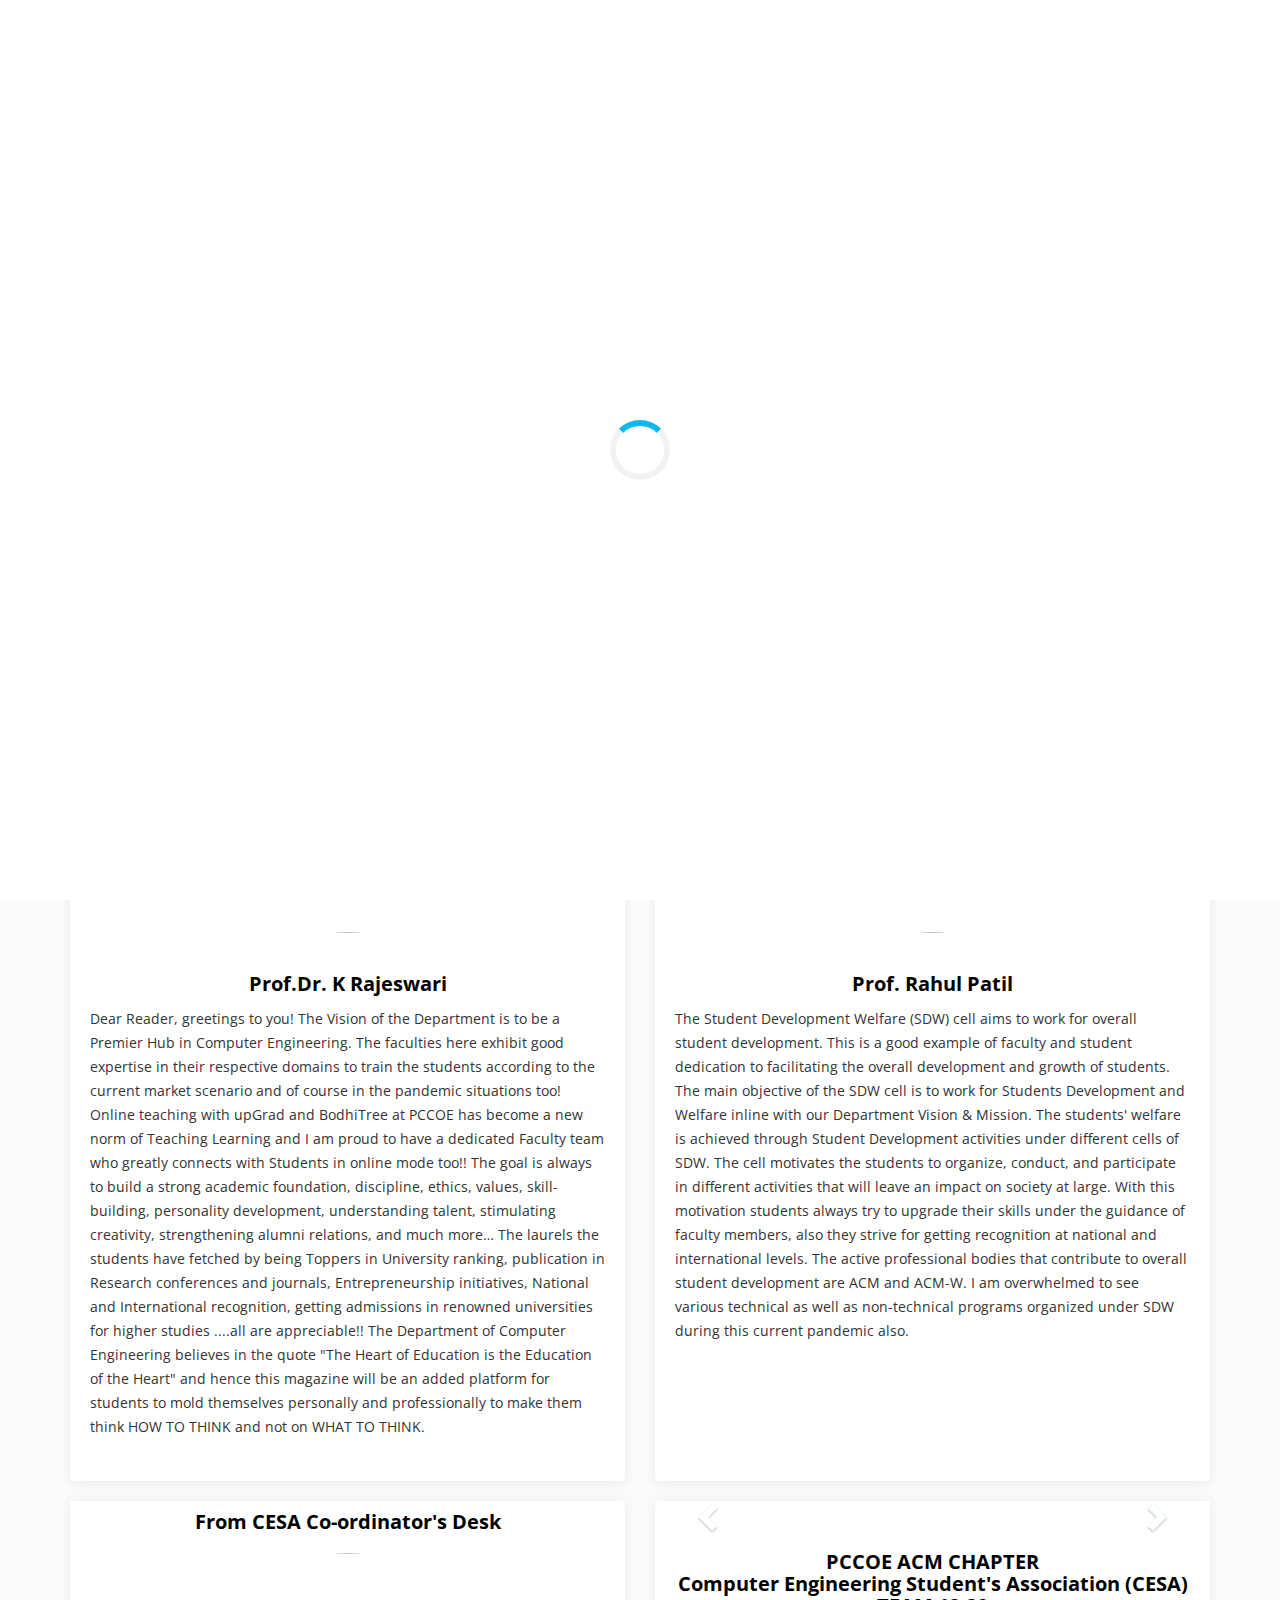
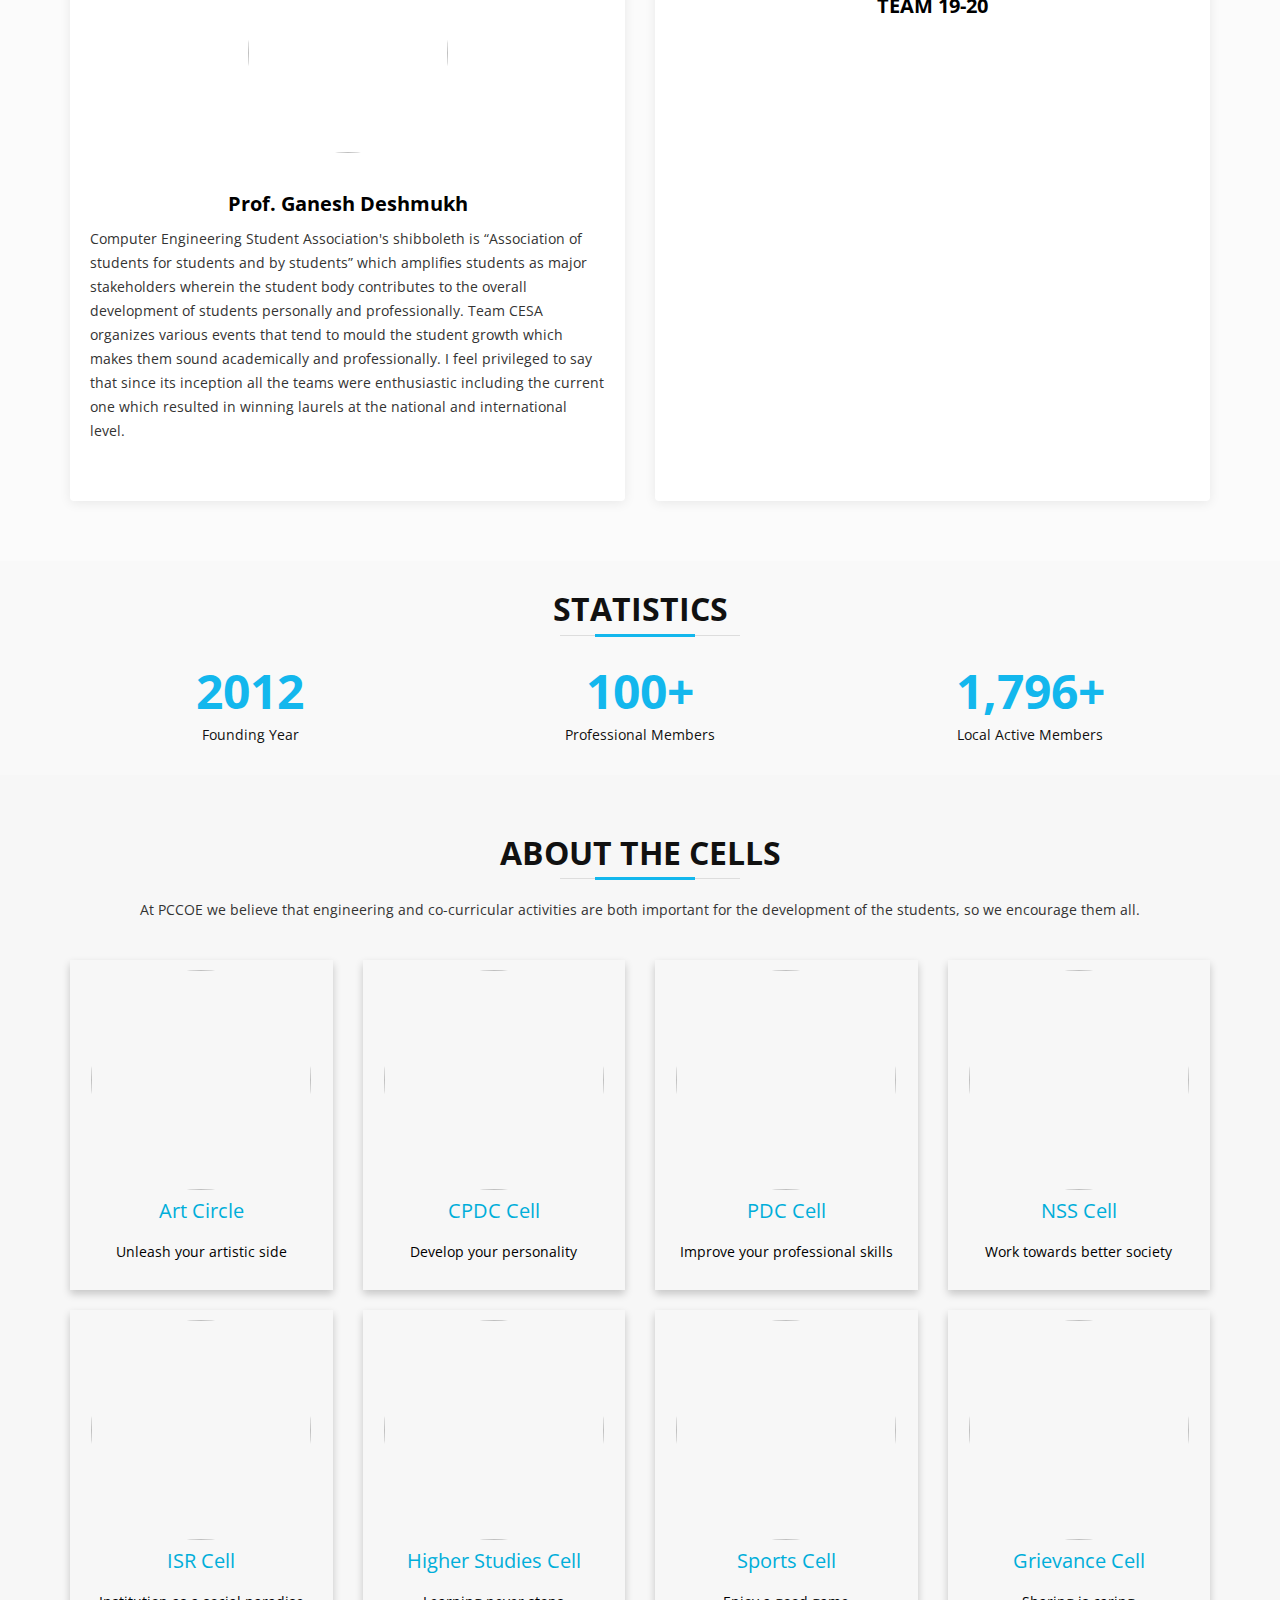
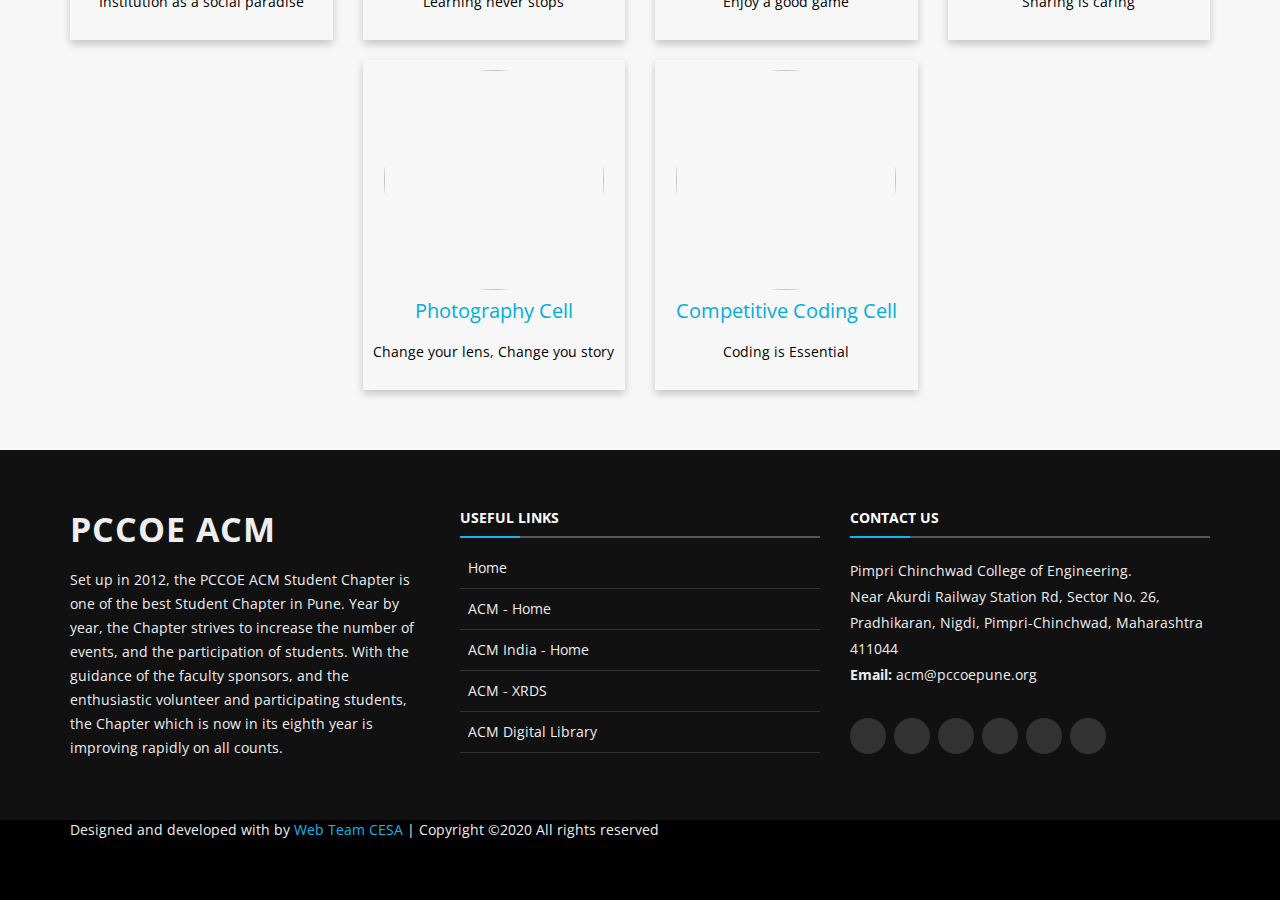
==== commit f9fa70a7: "changed banner image to carousel , added some media queries to prevent breaking of code" ====
--- a/index.html
+++ b/index.html
@@ -28,6 +28,7 @@
   <link rel="stylesheet" href="https://maxcdn.bootstrapcdn.com/bootstrap/3.4.1/css/bootstrap.min.css">
   <script src="https://ajax.googleapis.com/ajax/libs/jquery/3.4.1/jquery.min.js"></script>
   <script src="https://maxcdn.bootstrapcdn.com/bootstrap/3.4.1/js/bootstrap.min.js"></script>
+  <link href="https://cdn.jsdelivr.net/npm/bootstrap@5.0.1/dist/css/bootstrap.min.css" rel="stylesheet" integrity="sha384-+0n0xVW2eSR5OomGNYDnhzAbDsOXxcvSN1TPprVMTNDbiYZCxYbOOl7+AMvyTG2x" crossorigin="anonymous">
 
   <!-- Main Stylesheet File -->
   <link href="css/style.css" rel="stylesheet">
@@ -96,7 +97,48 @@
   ============================-->
 
 
-    <div class="banner"></div>
+    <div class="banner">
+
+      <div id="carouselExampleDark" class="carousel carousel-dark slide" data-bs-ride="carousel">
+        <!-- lower buttons -->
+        <div class="carousel-indicators">
+          <button type="button" data-bs-target="#carouselExampleDark" data-bs-slide-to="0" class="active" aria-current="true" aria-label="Slide 1"></button>
+          <button type="button" data-bs-target="#carouselExampleDark" data-bs-slide-to="1" aria-label="Slide 2"></button>
+          <button type="button" data-bs-target="#carouselExampleDark" data-bs-slide-to="2" aria-label="Slide 3"></button>
+        </div>
+        <!-- lower buttons -->
+
+        <!-- images -->
+        <div class="carousel-inner">
+          <div class="carousel-item active" data-bs-interval="1000">
+            <img src="./images/banner_2021.png" class="d-block w-100" alt="...">
+          </div>
+
+          <div class="carousel-item" data-bs-interval="2000">
+            <img src="./images/banner_2021.png" class="d-block w-100" alt="...">
+          </div>
+
+          <div class="carousel-item">
+            <img src="./images/banner_2021.png" class="d-block w-100" alt="...">
+          </div>
+        </div>
+        <!-- images -->
+
+        <!-- side arrow buttons -->
+        <!-- <button class="carousel-control-prev" type="button" data-bs-target="#carouselExampleDark" data-bs-slide="prev">
+          <span class="carousel-control-prev-icon" aria-hidden="true"></span>
+          <span class="visually-hidden">Previous</span>
+        </button>
+
+        <button class="carousel-control-next" type="button" data-bs-target="#carouselExampleDark" data-bs-slide="next">
+          <span class="carousel-control-next-icon" aria-hidden="true"></span>
+          <span class="visually-hidden">Next</span>
+        </button> -->
+        <!-- side arrow buttons -->
+        
+      </div>
+
+    </div>
 
 
   <!-- #intro -->
@@ -257,73 +299,49 @@
             <div class="row">
 
                 <div class="col-lg-3 col-md-6 wow fadeInUp">
-                  <div class="flip-card">
-                    <div class="flip-card-inner">
-                      <div class="flip-card-front">
-                        <img src="images/art.jpg">
-                        <div>
-                          <h3 class="blue-text ach-name">Art Circle</h3>
-                          <p class="ach-pos">Unleash your artistic side</p>
-                      </div>
-                      </div>
-                      <div class="flip-card-back">
-                        <h1 class="blue-text">Art Circle</h1>
-                        <p>Lorem ipsum dolor sit amet consectetur adipisicing elit. Nobis ipsum voluptatum natus perspiciatis est autem soluta, facere excepturi reprehenderit ratione nulla vero saepe dolorem quidem quae nemo amet atque odio!</p>
-                      </div>
-                    </div>
-                  </div>
-                </div>
-
-                <div class="col-lg-3 col-md-6 wow fadeInUp" data-wow-delay="0.1s">
-                  <div class="flip-card">
-                    <div class="flip-card-inner">
-                      <div class="flip-card-front">
+                    <div class="img-wrap">
+                        <div class="per-wrap">
+                            <img src="images/art.jpg">
+                            <div>
+                                <h3 class="blue-text ach-name">Art Circle</h3>
+                                <p class="ach-pos">Unleash your artistic side</p>
+                            </div>
+                        </div>
+                    </div>
+                </div>
+
+                <div class="col-lg-3 col-md-6 wow fadeInUp" data-wow-delay="0.1s">
+                    <div class="img-wrap">
+                        <div class="per-wrap">
                             <img src="images/cpdc.jpg">
                             <div>
                                 <h3 class="blue-text ach-name">CPDC Cell</h3>
                                 <p class="ach-pos">Develop your personality</p>
                             </div>
-                          </div>
-                          <div class="flip-card-back">
-                            <h1 class="blue-text">CPDC Cell</h1>
-                            <p>Lorem ipsum dolor sit amet consectetur adipisicing elit. Nobis ipsum voluptatum natus perspiciatis est autem soluta, facere excepturi reprehenderit ratione nulla vero saepe dolorem quidem quae nemo amet atque odio!</p>
-                          </div>
-                        </div>
-                    </div>
-                </div>
-
-                <div class="col-lg-3 col-md-6 wow fadeInUp" data-wow-delay="0.1s">
-                  <div class="flip-card">
-                    <div class="flip-card-inner">
-                      <div class="flip-card-front">
+                        </div>
+                    </div>
+                </div>
+
+                <div class="col-lg-3 col-md-6 wow fadeInUp" data-wow-delay="0.1s">
+                    <div class="img-wrap">
+                        <div class="per-wrap">
                             <img src="images/pdc.jpg">
                             <div>
                                 <h3 class="blue-text ach-name">PDC Cell</h3>
                                 <p class="ach-pos">Improve your professional skills</p>
                             </div>
-                            </div>
-                            <div class="flip-card-back">
-                              <h1 class="blue-text">PDC Cell</h1>
-                              <p>Lorem ipsum dolor sit amet consectetur adipisicing elit. Nobis ipsum voluptatum natus perspiciatis est autem soluta, facere excepturi reprehenderit ratione nulla vero saepe dolorem quidem quae nemo amet atque odio!</p>
-                            </div>
-                        </div>
-                    </div>
-                </div>
-
-                <div class="col-lg-3 col-md-6 wow fadeInUp" data-wow-delay="0.1s">
-                  <div class="flip-card">
-                    <div class="flip-card-inner">
-                      <div class="flip-card-front">
+                        </div>
+                    </div>
+                </div>
+
+                <div class="col-lg-3 col-md-6 wow fadeInUp" data-wow-delay="0.1s">
+                    <div class="img-wrap">
+                        <div class="per-wrap">
                             <img src="images/nss.jpg">
                             <div>
                                 <h3 class="blue-text ach-name">NSS Cell</h3>
                                 <p class="ach-pos">Work towards better society</p>
                             </div>
-                            </div>
-                            <div class="flip-card-back">
-                              <h1 class="blue-text">NSS Cell</h1>
-                              <p>Lorem ipsum dolor sit amet consectetur adipisicing elit. Nobis ipsum voluptatum natus perspiciatis est autem soluta, facere excepturi reprehenderit ratione nulla vero saepe dolorem quidem quae nemo amet atque odio!</p>
-                            </div>
                         </div>
                     </div>
                 </div>
@@ -333,73 +351,49 @@
             <div class="row" style="padding-top: 20px;">
 
                 <div class="col-lg-3 col-md-6 wow fadeInUp" data-wow-delay="0.1s">
-                  <div class="flip-card">
-                    <div class="flip-card-inner">
-                      <div class="flip-card-front">
+                    <div class="img-wrap">
+                        <div class="per-wrap">
                             <img src="images/isr.jpg">
                             <div>
                                 <h3 class="blue-text ach-name">ISR Cell</h3>
                                 <p class="ach-pos">Institution as a social paradise</p>
                             </div>
-                            </div>
-                            <div class="flip-card-back">
-                              <h1 class="blue-text">ISR Cell</h1>
-                              <p>Lorem ipsum dolor sit amet consectetur adipisicing elit. Nobis ipsum voluptatum natus perspiciatis est autem soluta, facere excepturi reprehenderit ratione nulla vero saepe dolorem quidem quae nemo amet atque odio!</p>
-                            </div>
-                        </div>
-                    </div>
-                </div>
-
-                <div class="col-lg-3 col-md-6 wow fadeInUp" data-wow-delay="0.1s">
-                  <div class="flip-card">
-                    <div class="flip-card-inner">
-                      <div class="flip-card-front">
+                        </div>
+                    </div>
+                </div>
+
+                <div class="col-lg-3 col-md-6 wow fadeInUp" data-wow-delay="0.1s">
+                    <div class="img-wrap">
+                        <div class="per-wrap">
                             <img src="images/higher.jpg">
                             <div>
                                 <h3 class="blue-text ach-name">Higher Studies Cell</h3>
                                 <p class="ach-pos">Learning never stops</p>
                             </div>
-                            </div>
-                            <div class="flip-card-back">
-                              <h1 class="blue-text">Higher Studies Cell</h1>
-                              <p>Lorem ipsum dolor sit amet consectetur adipisicing elit. Nobis ipsum voluptatum natus perspiciatis est autem soluta, facere excepturi reprehenderit ratione nulla vero saepe dolorem quidem quae nemo amet atque odio!</p>
-                            </div>
-                        </div>
-                    </div>
-                </div>
-
-                <div class="col-lg-3 col-md-6 wow fadeInUp" data-wow-delay="0.1s">
-                  <div class="flip-card">
-                    <div class="flip-card-inner">
-                      <div class="flip-card-front">
+                        </div>
+                    </div>
+                </div>
+
+                <div class="col-lg-3 col-md-6 wow fadeInUp" data-wow-delay="0.1s">
+                    <div class="img-wrap">
+                        <div class="per-wrap">
                             <img src="images/sports.jpg">
                             <div>
                                 <h3 class="blue-text ach-name">Sports Cell</h3>
                                 <p class="ach-pos">Enjoy a good game</p>
                             </div>
-                            </div>
-                            <div class="flip-card-back">
-                              <h1 class="blue-text">Sports Cell</h1>
-                              <p>Lorem ipsum dolor sit amet consectetur adipisicing elit. Nobis ipsum voluptatum natus perspiciatis est autem soluta, facere excepturi reprehenderit ratione nulla vero saepe dolorem quidem quae nemo amet atque odio!</p>
-                            </div>
-                        </div>
-                    </div>
-                </div>
-
-                <div class="col-lg-3 col-md-6 wow fadeInUp" data-wow-delay="0.1s">
-                  <div class="flip-card">
-                    <div class="flip-card-inner">
-                      <div class="flip-card-front">
+                        </div>
+                    </div>
+                </div>
+
+                <div class="col-lg-3 col-md-6 wow fadeInUp" data-wow-delay="0.1s">
+                    <div class="img-wrap">
+                        <div class="per-wrap">
                             <img src="images/grievance.jpg">
                             <div>
                                 <h3 class="blue-text ach-name">Grievance Cell</h3>
                                 <p class="ach-pos">Sharing is caring</p>
                             </div>
-                            </div>
-                            <div class="flip-card-back">
-                              <h1 class="blue-text">Grievance Cell</h1>
-                              <p>Lorem ipsum dolor sit amet consectetur adipisicing elit. Nobis ipsum voluptatum natus perspiciatis est autem soluta, facere excepturi reprehenderit ratione nulla vero saepe dolorem quidem quae nemo amet atque odio!</p>
-                            </div>
                         </div>
                     </div>
                 </div>
@@ -413,36 +407,24 @@
                 </div>
 
                 <div class="col-lg-3 col-md-6 wow fadeInUp" data-wow-delay="0.1s">
-                  <div class="flip-card">
-                    <div class="flip-card-inner">
-                      <div class="flip-card-front">
+                    <div class="img-wrap">
+                        <div class="per-wrap">
                             <img src="images/photography.jpg">
                             <div>
                                 <h3 class="blue-text ach-name">Photography Cell</h3>
                                 <p class="ach-pos">Change your lens, Change you story</p>
                             </div>
-                            </div>
-                            <div class="flip-card-back">
-                              <h1 class="blue-text">Photography Cell</h1>
-                              <p>Lorem ipsum dolor sit amet consectetur adipisicing elit. Nobis ipsum voluptatum natus perspiciatis est autem soluta, facere excepturi reprehenderit ratione nulla vero saepe dolorem quidem quae nemo amet atque odio!</p>
-                            </div>
-                        </div>
-                    </div>
-                </div>
-
-                <div class="col-lg-3 col-md-6 wow fadeInUp" data-wow-delay="0.1s">
-                  <div class="flip-card">
-                    <div class="flip-card-inner">
-                      <div class="flip-card-front">
+                        </div>
+                    </div>
+                </div>
+
+                <div class="col-lg-3 col-md-6 wow fadeInUp" data-wow-delay="0.1s">
+                    <div class="img-wrap">
+                        <div class="per-wrap">
                             <img src="images/CCC.jpg">
                             <div>
                                 <h3 class="blue-text ach-name">Competitive Coding Cell</h3>
                                 <p class="ach-pos">Coding is Essential</p>
-                            </div>
-                            </div>
-                            <div class="flip-card-back">
-                              <h1 class="blue-text">Competitive Coding Cell</h1>
-                              <p>Lorem ipsum dolor sit amet consectetur adipisicing elit. Nobis ipsum voluptatum natus perspiciatis est autem soluta, facere excepturi reprehenderit ratione nulla vero saepe dolorem quidem quae nemo amet atque odio!</p>
                             </div>
                         </div>
                     </div>
@@ -599,6 +581,7 @@
   <script src="lib/waypoints/waypoints.min.js"></script>
   <script src="lib/counterup/counterup.min.js"></script>
   <script src="lib/touchSwipe/jquery.touchSwipe.min.js"></script>
+  <script src="https://cdn.jsdelivr.net/npm/bootstrap@5.0.1/dist/js/bootstrap.bundle.min.js" integrity="sha384-gtEjrD/SeCtmISkJkNUaaKMoLD0//ElJ19smozuHV6z3Iehds+3Ulb9Bn9Plx0x4" crossorigin="anonymous"></script>
 
   <!-- Main Javascript File -->
   <script src="js/main.js"></script>
--- a/css/style.css
+++ b/css/style.css
@@ -187,14 +187,17 @@
 
 
 .banner {
-  background-image: url(../images/banner_2021.png);
-  background-position: center;
+  background-position: center ;
   background-repeat: no-repeat;
   -moz-background-size: cover;
   -o-background-size: cover;
   -webkit-background-size: cover;
   min-height: 500px;
   margin-bottom: 30px;
+}
+
+.carousel-indicators{
+  margin: auto  !important;
 }
 
 #intro {
@@ -914,69 +917,6 @@
   padding: 0 20px 20px 20px;
 }
 
-/* Homepage cards */
-
-.flip-card {
-  background-color: transparent;
-  cursor: pointer;
-  height: 330px;  
-  perspective: 1000px;
-}
-
-.flip-card img {
-  height: 220px;
-  width: 220px;
-  border-radius: 120px;
-}
-
-.flip-card .ach-name {
-  font-size: 20px;
-  padding-top: 10px;
-  padding-bottom: 0px;
-}
-
-.flip-card .blue-text {
-  color: #00aeda;
-}
-
-.flip-card .ach-pos {
-  color: #000;
-  font-size: 14px;
-}
-
-.flip-card-inner {
-  position: relative;
-  padding: 10px 0;
-  width: 100%;
-  height: 100%;
-  text-align: center;
-  transition: transform 0.8s;
-  box-shadow: 0 4px 8px 0 rgba(0, 0, 0, 0.2);
-  transform-style: preserve-3d;
-}
-
-.flip-card:hover .flip-card-inner {
-  transform: rotateY(180deg);
-}
-
-.flip-card-front, .flip-card-back {
-  position: absolute;
-  width: 100%;
-  height: 100%;
-  backface-visibility: hidden;
-}
-
-.flip-card-back {
-  display: flex;
-  flex-direction: column;
-  justify-content: center;
-  transform: rotateY(180deg);
-}
-.flip-card-back p {
-  margin: 0 10px;
-}
-
-/* End Homepage cards */
 /*--------------------------------*/
 
 
@@ -1880,4 +1820,18 @@
   #mobile-nav-toggle {
     display: inline;
   }
+}
+
+@media only screen 
+  and (max-width : 768px) {
+    .banner {
+      min-height: 350px;
+    }
+}
+
+@media only screen 
+  and (max-width : 425px) {
+    .carousel-inner img{
+      height: 400px ;
+    }
 }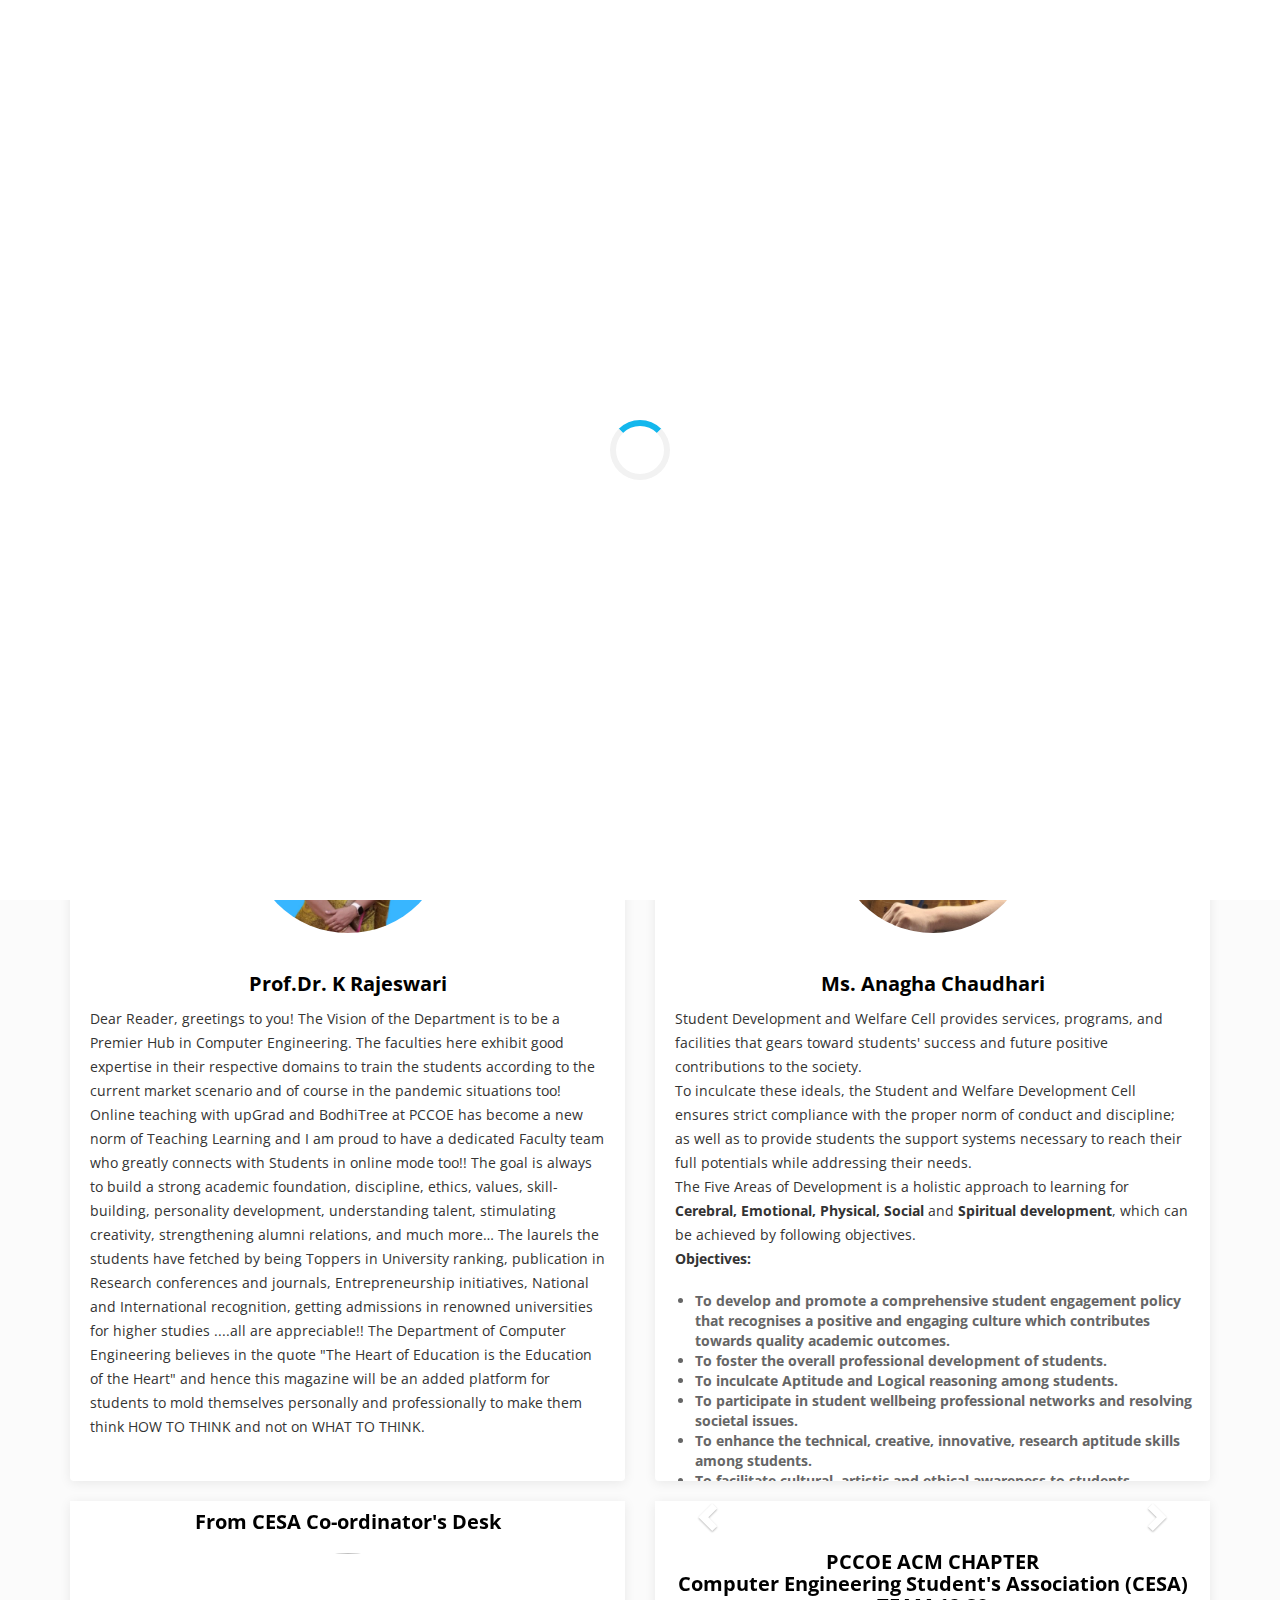
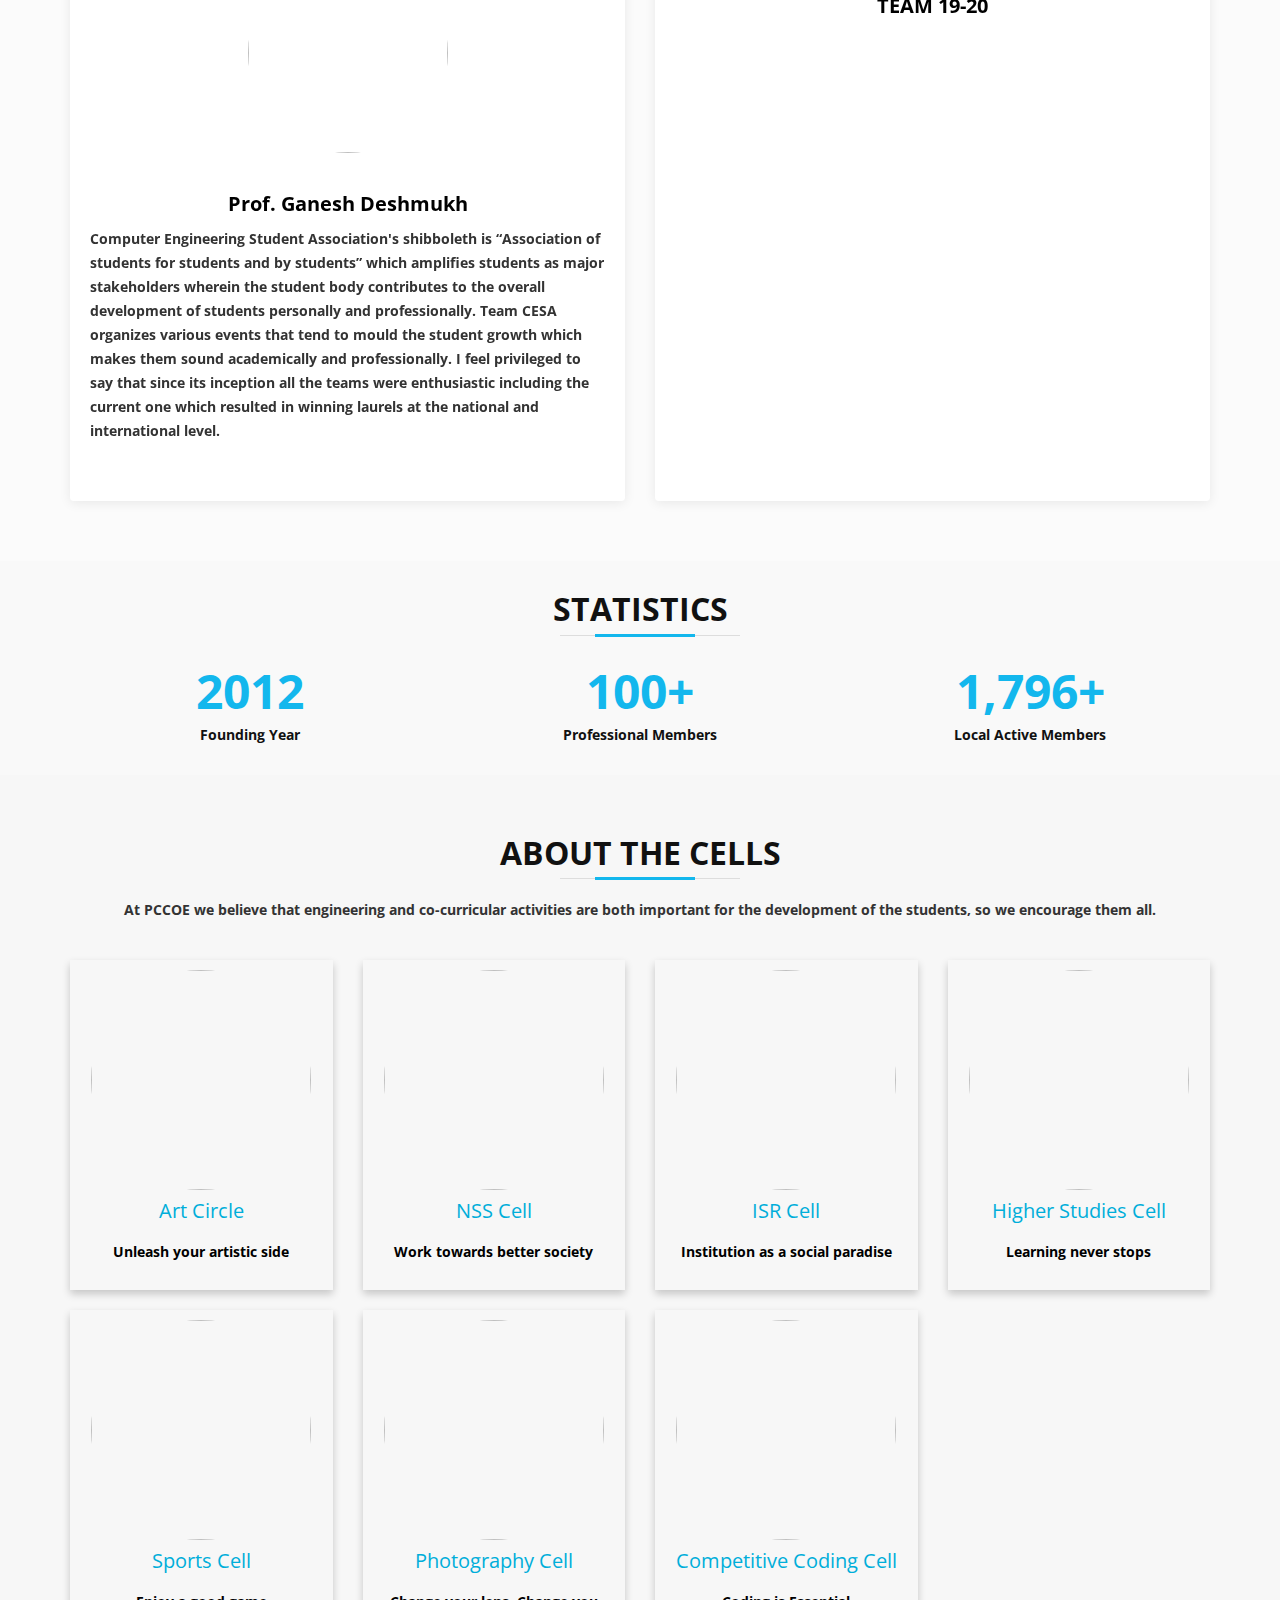
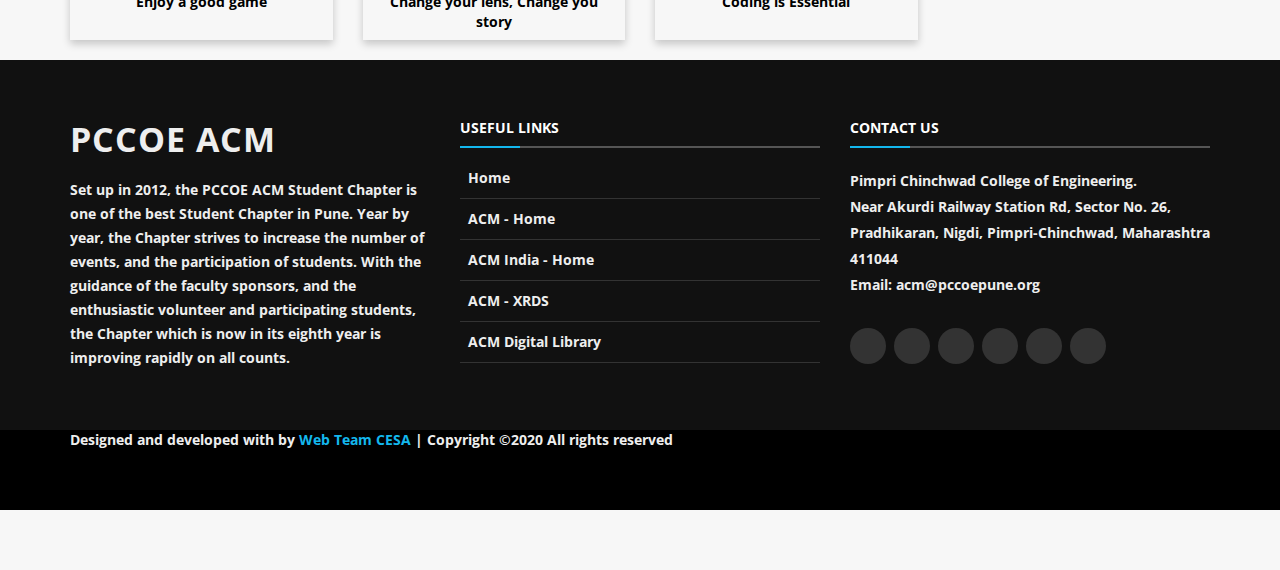
==== commit d3244842: "new changes" ====
--- a/index.html
+++ b/index.html
@@ -1,6 +1,8 @@
 <!DOCTYPE html>
 <html lang="en">
-<head><meta http-equiv="Content-Type" content="text/html; charset=utf-8">
+
+<head>
+  <meta http-equiv="Content-Type" content="text/html; charset=utf-8">
 
   <!-- G Suite Authentication Link -->
   <meta name="google-site-verification" content="TD9l4hE9HchAdagOCynWoL7faB-ilYa2EjYvXa1tpEg" />
@@ -14,7 +16,8 @@
   <link href="images/logo.png" rel="icon">
 
   <!-- Google Fonts -->
-  <link href="https://fonts.googleapis.com/css?family=Open+Sans:300,300i,400,400i,700,700i|Montserrat:300,400,500,700" rel="stylesheet">
+  <link href="https://fonts.googleapis.com/css?family=Open+Sans:300,300i,400,400i,700,700i|Montserrat:300,400,500,700"
+    rel="stylesheet">
 
   <!-- Bootstrap CSS File
   <link href="lib/bootstrap/css/bootstrap.min.css" rel="stylesheet">-->
@@ -28,7 +31,6 @@
   <link rel="stylesheet" href="https://maxcdn.bootstrapcdn.com/bootstrap/3.4.1/css/bootstrap.min.css">
   <script src="https://ajax.googleapis.com/ajax/libs/jquery/3.4.1/jquery.min.js"></script>
   <script src="https://maxcdn.bootstrapcdn.com/bootstrap/3.4.1/js/bootstrap.min.js"></script>
-  <link href="https://cdn.jsdelivr.net/npm/bootstrap@5.0.1/dist/css/bootstrap.min.css" rel="stylesheet" integrity="sha384-+0n0xVW2eSR5OomGNYDnhzAbDsOXxcvSN1TPprVMTNDbiYZCxYbOOl7+AMvyTG2x" crossorigin="anonymous">
 
   <!-- Main Stylesheet File -->
   <link href="css/style.css" rel="stylesheet">
@@ -56,8 +58,10 @@
 
       <div id="logo">
         <div style="display:flex; flex-direction: row; justify-content: center; align-items: center">
-          <a href="index.html"><img src="images/logo.png" style="height: 50px; width: 50px; " /></a> 
-          <a href="index.html"><h1 style="padding-left: 10px;">PCCOE ACM</h1></a>
+          <a href="index.html"><img src="images/logo.png" style="height: 50px; width: 50px; " /></a>
+          <a href="index.html">
+            <h1 style="padding-left: 10px;">PCCOE ACM</h1>
+          </a>
         </div>
       </div>
 
@@ -65,10 +69,10 @@
         <ul class="nav-menu">
           <li class="menu-active"><a href="index.html">Home</a></li>
           <li class="menu-has-children"><a href="#">About</a>
-          <ul>
+            <ul>
               <li><a href="aboutacm.html">About ACM</a></li>
               <li><a href="aboutpccoeacm.html">About PCCOE ACM</a></li>
-          </ul>
+            </ul>
           </li>
           <li><a href="acm_activities.html">ACM Activities</a></li>
           <li><a href="achievements.html">Achievements</a></li>
@@ -77,14 +81,14 @@
           </li>
           <li><a href="team.html">The Team</a></li>
           <li class="menu-has-children"><a href="#">TechPart</a>
-          <ul>
+            <ul>
               <li><a href="events.html">Event Calendar</a></li>
               <li><a href="anantya/">ANANTYA 2k21</a></li>
               <li><a href="https://pccoetechlligent.in/">Techlligent 2020</a></li>
               <li><a href="leaderboard.html">Weekly Coding LeaderBoard</a></li>
               <li><a href="lockdown_events.html">Lockdown Events</a></li>
               <!--<li><a href="#">PCube</a></li>-->
-          </ul>
+            </ul>
           </li>
           <!-- <li><a href="#contact">Contact</a></li> -->
         </ul>
@@ -97,48 +101,7 @@
   ============================-->
 
 
-    <div class="banner">
-
-      <div id="carouselExampleDark" class="carousel carousel-dark slide" data-bs-ride="carousel">
-        <!-- lower buttons -->
-        <div class="carousel-indicators">
-          <button type="button" data-bs-target="#carouselExampleDark" data-bs-slide-to="0" class="active" aria-current="true" aria-label="Slide 1"></button>
-          <button type="button" data-bs-target="#carouselExampleDark" data-bs-slide-to="1" aria-label="Slide 2"></button>
-          <button type="button" data-bs-target="#carouselExampleDark" data-bs-slide-to="2" aria-label="Slide 3"></button>
-        </div>
-        <!-- lower buttons -->
-
-        <!-- images -->
-        <div class="carousel-inner">
-          <div class="carousel-item active" data-bs-interval="1000">
-            <img src="./images/banner_2021.png" class="d-block w-100" alt="...">
-          </div>
-
-          <div class="carousel-item" data-bs-interval="2000">
-            <img src="./images/banner_2021.png" class="d-block w-100" alt="...">
-          </div>
-
-          <div class="carousel-item">
-            <img src="./images/banner_2021.png" class="d-block w-100" alt="...">
-          </div>
-        </div>
-        <!-- images -->
-
-        <!-- side arrow buttons -->
-        <!-- <button class="carousel-control-prev" type="button" data-bs-target="#carouselExampleDark" data-bs-slide="prev">
-          <span class="carousel-control-prev-icon" aria-hidden="true"></span>
-          <span class="visually-hidden">Previous</span>
-        </button>
-
-        <button class="carousel-control-next" type="button" data-bs-target="#carouselExampleDark" data-bs-slide="next">
-          <span class="carousel-control-next-icon" aria-hidden="true"></span>
-          <span class="visually-hidden">Next</span>
-        </button> -->
-        <!-- side arrow buttons -->
-        
-      </div>
-
-    </div>
+  <div class="banner"></div>
 
 
   <!-- #intro -->
@@ -147,293 +110,319 @@
     About Us Section
   ============================-->
 
-    <div class="runnerups color-b container">
-        Runner-Ups at ACM India Awards for Best Student Chapter 2018, 2020 & 2021
-      </div>
-      <br>
-
-     <div class="runnerups color-g container">
-        Student Chapter Excellence Award for Outstanding Community Service 2020
-      </div>
-
-
-<section id="about">
+  <div class="runnerups color-b container">
+    Runner-Ups at ACM India Awards for Best Student Chapter 2018, 2020 & 2021
+  </div>
+  <br>
+
+  <div class="runnerups color-g container">
+    Student Chapter Excellence Award for Outstanding Community Service 2020
+  </div>
+
+
+  <section id="about">
     <div class="container">
-        <div class="row about-cols">
-
-          <div class="col-md-6 wow fadeInUp">
-            <div class="about-col">
-              <h1>From HoD's Desk</h1>
-              <div class="img">
-                <img src="images/CESA19-20/team/HoD.jpg" alt="" class="img-fluid">
-              </div>
-              <h2 class="title">Prof.Dr. K Rajeswari</h2>
-              <p>
-                Dear Reader, greetings to you!
-                The Vision of the Department is to be a Premier Hub in Computer Engineering. The faculties here exhibit good expertise in their respective domains to train the students according to the current market scenario and of course in the pandemic situations too! Online teaching with upGrad and BodhiTree at PCCOE has become a new norm of Teaching Learning and I am proud to have a dedicated Faculty team who greatly connects with Students in online mode too!!
-                The goal is always to build a strong academic foundation, discipline,  ethics, values,  skill-building, personality development, understanding talent, stimulating creativity,  strengthening alumni relations, and much more…
-                The laurels the students have fetched by being Toppers in University ranking, publication in Research conferences and journals, Entrepreneurship initiatives, National and International recognition, getting admissions in renowned universities for higher studies ....all are appreciable!!
-                The Department of Computer Engineering believes in the quote "The Heart of Education is the Education of the Heart" and hence this magazine will be an added platform for students to mold themselves personally and professionally to make them think HOW TO THINK and not on WHAT TO THINK.
-              </p>
-            </div>
-          </div>
-
-          <div class="col-md-6 wow fadeInUp" data-wow-delay="0.1s">
-            <div class="about-col">
-              <div class="img">
-                <h1>From SDW Co-ordinator's Desk</h1>
-                <img src="images/CESA19-20/team/RahulPatil.jpg" alt="" class="img-fluid">
-              </div>
-              <h2 class="title">Prof. Rahul Patil</h2>
-              <p>
-                The Student Development Welfare (SDW) cell aims to work for overall student development. This is a good example of faculty and student dedication to facilitating the overall development and growth of students. The main objective of the SDW cell is to work for Students Development and Welfare inline with our Department Vision & Mission. The students' welfare is achieved through Student Development activities under different cells of SDW. The cell motivates the students to organize, conduct, and participate in different activities that will leave an impact on society at large. With this motivation students always try to upgrade their skills under the guidance of faculty members, also they strive for getting recognition at national and international levels. The active professional bodies that contribute to overall student development are ACM and ACM-W. I am overwhelmed to see various technical as well as non-technical programs organized under SDW during this current pandemic also.
-              </p>
-            </div>
-          </div>
-
-          <div class="col-md-6 wow fadeInUp" data-wow-delay="0.1s">
-            <div class="about-col2">
-              <div class="img">
-                <h1>From CESA Co-ordinator's Desk</h1>
-                <img src="images/CESA20-21/crop-team/Ganesh Deshmukh.jpg" alt="" class="img-fluid">
-              </div>
-              <h2 class="title">Prof. Ganesh Deshmukh</h2>
-              <p>
-                Computer Engineering Student Association's shibboleth is “Association of students for students and by students” which amplifies students as major stakeholders wherein the student body contributes to the overall development of students personally and professionally. Team CESA organizes various events that tend to mould the student growth which makes them sound academically and professionally. I feel privileged to say that since its inception all the teams were enthusiastic including the current one which resulted in winning laurels at the national and international level.
-              </p>
-            </div>
-          </div>
+      <div class="row about-cols">
+
+        <div class="col-md-6 wow fadeInUp">
+          <div class="about-col">
+            <h1>From HoD's Desk</h1>
+            <div class="img">
+              <img src="images/CESA22-23/team/HOD Mam.jpg" alt="" class="img-fluid">
+            </div>
+            <h2 class="title">Prof.Dr. K Rajeswari</h2>
+            <p>
+              Dear Reader, greetings to you!
+              The Vision of the Department is to be a Premier Hub in Computer Engineering. The faculties here exhibit
+              good expertise in their respective domains to train the students according to the current market scenario
+              and of course in the pandemic situations too! Online teaching with upGrad and BodhiTree at PCCOE has
+              become a new norm of Teaching Learning and I am proud to have a dedicated Faculty team who greatly
+              connects with Students in online mode too!!
+              The goal is always to build a strong academic foundation, discipline, ethics, values, skill-building,
+              personality development, understanding talent, stimulating creativity, strengthening alumni relations, and
+              much more…
+              The laurels the students have fetched by being Toppers in University ranking, publication in Research
+              conferences and journals, Entrepreneurship initiatives, National and International recognition, getting
+              admissions in renowned universities for higher studies ....all are appreciable!!
+              The Department of Computer Engineering believes in the quote "The Heart of Education is the Education of
+              the Heart" and hence this magazine will be an added platform for students to mold themselves personally
+              and professionally to make them think HOW TO THINK and not on WHAT TO THINK.
+            </p>
+          </div>
+        </div>
 
         <div class="col-md-6 wow fadeInUp" data-wow-delay="0.1s">
-
-            <div class="about-col2" style="padding:10px">
-              <div id="myCarousel" class="carousel slide" data-ride="carousel">
-                <!-- Indicators -->
-                <ol class="carousel-indicators">
-                  <!--<li data-target="#myCarousel" data-slide-to="0" class="active"></li>
+          <div class="about-col" style="overflow-x:hidden;">
+            <div class="img">
+              <h1>From SDW Co-ordinator's Desk</h1>
+              <img src="images/CESA22-23/team/AnaghaChaudhari1.jpg" alt="" class="img-fluid">
+            </div>
+            <h2 class="title">Ms. Anagha Chaudhari</h2>
+            <p>
+              Student Development and Welfare Cell provides services, programs, and facilities that gears toward
+              students' success and future positive contributions to the society.
+              <br>To inculcate these ideals, the Student and Welfare Development Cell ensures strict compliance with the
+              proper norm of conduct and discipline; as well as to provide students the support systems necessary to
+              reach their full potentials while addressing their needs.
+              <br>The Five Areas of Development is a holistic approach to learning for <b>Cerebral, Emotional, Physical,
+                Social</b> and <b>Spiritual development</b>, which can be achieved by following objectives.
+              <br><b>Objectives:<b>
+                  <ul class="AC">
+                    <li> To develop and promote a <b>comprehensive student engagement policy</b> that recognises a
+                      positive and engaging culture which contributes towards quality academic outcomes.</li>
+                    <li> To foster the <b>overall professional development</b> of students.</li>
+                    <li> To inculcate <b>Aptitude and Logical reasoning</b> among students.</li>
+                    <li> To participate in student wellbeing <b>professional networks</b> and <b>resolving societal
+                        issues</b>.</li>
+                    <li> To enhance the <b>technical, creative, innovative, research aptitude skills</b> among students.
+                    </li>
+                    <li> To <b>facilitate cultural, artistic and ethical awareness</b> to students.</li>
+                    <li> To provide <b>team building, management, communication, independent life long learning
+                        approach</b> among students in multidisciplinary settings.</li>
+                  </ul>
+                  <p>Targets to be achieved:</p>
+                  <ul class="AC">
+                    <li>Make ACM, IET, CSI Professional Chapters more active at global level through different creative
+                      activities.</li>
+                    <li>Students should get cash rewards through various schemes and events at National and
+                      International platforms.</li>
+                    <li>Increase Professional Chapters memberships and networks.</li>
+                    <li>Motivate students for Higher Studies, ISR and Cultural activity participation and recognition.
+                    </li>
+                  </ul>
+            </p>
+          </div>
+        </div>
+
+        <div class="col-md-6 wow fadeInUp" data-wow-delay="0.1s">
+          <div class="about-col2">
+            <div class="img">
+              <h1>From CESA Co-ordinator's Desk</h1>
+              <img src="images/CESA20-21/crop-team/Ganesh Deshmukh.jpg" alt="" class="img-fluid">
+            </div>
+            <h2 class="title">Prof. Ganesh Deshmukh</h2>
+            <p>
+              Computer Engineering Student Association's shibboleth is “Association of students for students and by
+              students” which amplifies students as major stakeholders wherein the student body contributes to the
+              overall development of students personally and professionally. Team CESA organizes various events that
+              tend to mould the student growth which makes them sound academically and professionally. I feel privileged
+              to say that since its inception all the teams were enthusiastic including the current one which resulted
+              in winning laurels at the national and international level.
+            </p>
+          </div>
+        </div>
+
+        <div class="col-md-6 wow fadeInUp" data-wow-delay="0.1s">
+
+          <div class="about-col2" style="padding:10px">
+            <div id="myCarousel" class="carousel slide" data-ride="carousel">
+              <!-- Indicators -->
+              <ol class="carousel-indicators">
+                <!--<li data-target="#myCarousel" data-slide-to="0" class="active"></li>
                   <li data-target="#myCarousel" data-slide-to="1"></li>
                   <li data-target="#myCarousel" data-slide-to="2"></li>-->
-                </ol>
-
-                <!-- Wrapper for slides -->
-                <div class="carousel-inner">
-                  <div class="item active">
-                    <img src="images/CESA19-20/team/team.jpg" alt="" style="width:100%;">
-                  </div>
-
-                  <div class="item">
-                    <img src="anantya19/img/pics/anantya-2.png" alt="" style="width:100%;">
-                  </div>
-
-                  <!--<div class="item">
+              </ol>
+
+              <!-- Wrapper for slides -->
+              <div class="carousel-inner">
+                <div class="item active">
+                  <img src="images/CESA19-20/team/team.jpg" alt="" style="width:100%;">
+                </div>
+
+                <div class="item">
+                  <img src="anantya19/img/pics/anantya-2.png" alt="" style="width:100%;">
+                </div>
+
+                <!--<div class="item">
                     <img src="images/CESA19-20/team/team.jpg" alt="" style="width:100%;">
                   </div>-->
-                </div>
-
-                <!-- Left and right controls -->
-                <a class="left carousel-control" href="#myCarousel" data-slide="prev">
-                  <span class="glyphicon glyphicon-chevron-left"></span>
-                  <span class="sr-only">Previous</span>
-                </a>
-                <a class="right carousel-control" href="#myCarousel" data-slide="next">
-                  <span class="glyphicon glyphicon-chevron-right"></span>
-                  <span class="sr-only">Next</span>
-                </a>
-              </div>
-
-               <h2 class="title" style="padding-bottom:10px">PCCOE ACM CHAPTER<br>Computer Engineering Student's Association (CESA)<br> TEAM 19-20</h2>
-               <div style="padding-bottom:50px"></div>
-           </div>
-        </div>
-
-        </div>
-
-      </div>
-    </section><!-- #about -->
+              </div>
+
+              <!-- Left and right controls -->
+              <a class="left carousel-control" href="#myCarousel" data-slide="prev">
+                <span class="glyphicon glyphicon-chevron-left"></span>
+                <span class="sr-only">Previous</span>
+              </a>
+              <a class="right carousel-control" href="#myCarousel" data-slide="next">
+                <span class="glyphicon glyphicon-chevron-right"></span>
+                <span class="sr-only">Next</span>
+              </a>
+            </div>
+
+            <h2 class="title" style="padding-bottom:10px">PCCOE ACM CHAPTER<br>Computer Engineering Student's
+              Association (CESA)<br> TEAM 19-20</h2>
+            <div style="padding-bottom:50px"></div>
+          </div>
+        </div>
+
+      </div>
+
+    </div>
+  </section><!-- #about -->
 
 
   <!--==========================
     Facts Section
   ============================-->
-    <section id="facts"  class="wow fadeInUp">
-      <div class="container">
-
-        <header class="section-header">
-          <h3>Statistics</h3>
-        </header>
-
-        <div class="row counters">
-
-          <div class="col-lg-4 col-6 text-center">
-            <span data-toggle="counter-up" style="display: inline;">2012</span>
-            <p>Founding Year</p>
-  				</div>
-
-          <div class="col-lg-4 col-6 text-center">
-            <span data-toggle="counter-up" style="display: inline;">100</span><span style="display: inline;">+</span>
-            <p>Professional Members</p>
-  				</div>
-
-          <div class="col-lg-4 col-6 text-center">
-            <span data-toggle="counter-up" style="display: inline;">1,796</span><span style="display: inline;">+</span>
-            <p>Local Active Members</p>
-  				</div>
-
-  			</div>
-
-      </div>
-    </section><!-- #facts -->
-
-
-
-    <!--==========================
+  <section id="facts" class="wow fadeInUp">
+    <div class="container">
+
+      <header class="section-header">
+        <h3>Statistics</h3>
+      </header>
+
+      <div class="row counters">
+
+        <div class="col-lg-4 col-6 text-center">
+          <span data-toggle="counter-up" style="display: inline;">2012</span>
+          <p>Founding Year</p>
+        </div>
+
+        <div class="col-lg-4 col-6 text-center">
+          <span data-toggle="counter-up" style="display: inline;">100</span><span style="display: inline;">+</span>
+          <p>Professional Members</p>
+        </div>
+
+        <div class="col-lg-4 col-6 text-center">
+          <span data-toggle="counter-up" style="display: inline;">1,796</span><span style="display: inline;">+</span>
+          <p>Local Active Members</p>
+        </div>
+
+      </div>
+
+    </div>
+  </section><!-- #facts -->
+
+
+
+  <!--==========================
       About Cells Section
     ============================-->
-    <div id="portfolio"  class="section-bg wow fadeInUp" style="padding-top: 60px;">
-        <div class="container">
-            <header class="section-header">
-              <h3 class="section-title">About The Cells</h3>
-              <p>At PCCOE we believe that engineering and co-curricular activities are both important for the development of the students, so we encourage them all.</p>
-            </header>
-
-            <div class="row">
-
-                <div class="col-lg-3 col-md-6 wow fadeInUp">
-                    <div class="img-wrap">
-                        <div class="per-wrap">
-                            <img src="images/art.jpg">
-                            <div>
-                                <h3 class="blue-text ach-name">Art Circle</h3>
-                                <p class="ach-pos">Unleash your artistic side</p>
-                            </div>
-                        </div>
-                    </div>
+  <div id="portfolio" class="section-bg wow fadeInUp" style="padding-top: 60px">
+    <div class="container">
+      <header class="section-header">
+        <h3 class="section-title">About The Cells</h3>
+        <p>
+          At PCCOE we believe that engineering and co-curricular activities
+          are both important for the development of the students, so we
+          encourage them all.
+        </p>
+      </header>
+
+      <div class="row">
+        <div class="col-lg-3 col-md-6 wow fadeInUp">
+          <div class="img-wrap">
+            <div class="per-wrap">
+              <img src="images/art.jpg" />
+              <div>
+                <h3 class="blue-text ach-name">Art Circle</h3>
+                <p class="ach-pos">Unleash your artistic side</p>
+              </div>
+            </div>
+          </div>
+        </div>
+
+        <div class="col-lg-3 col-md-6 wow fadeInUp" data-wow-delay="0.1s">
+          <div class="img-wrap">
+            <div class="per-wrap">
+              <img src="images/nss.jpg" />
+              <div>
+                <h3 class="blue-text ach-name">NSS Cell</h3>
+                <p class="ach-pos">Work towards better society</p>
+              </div>
+            </div>
+          </div>
+        </div>
+
+        <div class="col-lg-3 col-md-6 wow fadeInUp" data-wow-delay="0.1s">
+          <div class="img-wrap">
+            <div class="per-wrap">
+              <img src="images/isr.jpg" />
+              <div>
+                <h3 class="blue-text ach-name">ISR Cell</h3>
+                <p class="ach-pos">Institution as a social paradise</p>
+              </div>
+            </div>
+          </div>
+        </div>
+
+        <div class="col-lg-3 col-md-6 wow fadeInUp" data-wow-delay="0.1s">
+          <div class="img-wrap">
+            <div class="per-wrap">
+              <img src="images/higher.jpg" />
+              <div>
+                <h3 class="blue-text ach-name">Higher Studies Cell</h3>
+                <p class="ach-pos">Learning never stops</p>
+              </div>
+            </div>
+          </div>
+        </div>
+
+        <!-- <div class="col-lg-3 col-md-6 wow fadeInUp" data-wow-delay="0.1s">
+            <div class="img-wrap">
+              <div class="per-wrap">
+                <img src="images/cpdc.jpg" />
+                <div>
+                  <h3 class="blue-text ach-name">CPDC Cell</h3>
+                  <p class="ach-pos">Develop your personality</p>
                 </div>
-
-                <div class="col-lg-3 col-md-6 wow fadeInUp" data-wow-delay="0.1s">
-                    <div class="img-wrap">
-                        <div class="per-wrap">
-                            <img src="images/cpdc.jpg">
-                            <div>
-                                <h3 class="blue-text ach-name">CPDC Cell</h3>
-                                <p class="ach-pos">Develop your personality</p>
-                            </div>
-                        </div>
-                    </div>
+              </div>
+            </div>
+          </div>
+
+          <div class="col-lg-3 col-md-6 wow fadeInUp" data-wow-delay="0.1s">
+            <div class="img-wrap">
+              <div class="per-wrap">
+                <img src="images/pdc.jpg" />
+                <div>
+                  <h3 class="blue-text ach-name">PDC Cell</h3>
+                  <p class="ach-pos">Improve your professional skills</p>
                 </div>
-
-                <div class="col-lg-3 col-md-6 wow fadeInUp" data-wow-delay="0.1s">
-                    <div class="img-wrap">
-                        <div class="per-wrap">
-                            <img src="images/pdc.jpg">
-                            <div>
-                                <h3 class="blue-text ach-name">PDC Cell</h3>
-                                <p class="ach-pos">Improve your professional skills</p>
-                            </div>
-                        </div>
-                    </div>
-                </div>
-
-                <div class="col-lg-3 col-md-6 wow fadeInUp" data-wow-delay="0.1s">
-                    <div class="img-wrap">
-                        <div class="per-wrap">
-                            <img src="images/nss.jpg">
-                            <div>
-                                <h3 class="blue-text ach-name">NSS Cell</h3>
-                                <p class="ach-pos">Work towards better society</p>
-                            </div>
-                        </div>
-                    </div>
-                </div>
-
-            </div>
-
-            <div class="row" style="padding-top: 20px;">
-
-                <div class="col-lg-3 col-md-6 wow fadeInUp" data-wow-delay="0.1s">
-                    <div class="img-wrap">
-                        <div class="per-wrap">
-                            <img src="images/isr.jpg">
-                            <div>
-                                <h3 class="blue-text ach-name">ISR Cell</h3>
-                                <p class="ach-pos">Institution as a social paradise</p>
-                            </div>
-                        </div>
-                    </div>
-                </div>
-
-                <div class="col-lg-3 col-md-6 wow fadeInUp" data-wow-delay="0.1s">
-                    <div class="img-wrap">
-                        <div class="per-wrap">
-                            <img src="images/higher.jpg">
-                            <div>
-                                <h3 class="blue-text ach-name">Higher Studies Cell</h3>
-                                <p class="ach-pos">Learning never stops</p>
-                            </div>
-                        </div>
-                    </div>
-                </div>
-
-                <div class="col-lg-3 col-md-6 wow fadeInUp" data-wow-delay="0.1s">
-                    <div class="img-wrap">
-                        <div class="per-wrap">
-                            <img src="images/sports.jpg">
-                            <div>
-                                <h3 class="blue-text ach-name">Sports Cell</h3>
-                                <p class="ach-pos">Enjoy a good game</p>
-                            </div>
-                        </div>
-                    </div>
-                </div>
-
-                <div class="col-lg-3 col-md-6 wow fadeInUp" data-wow-delay="0.1s">
-                    <div class="img-wrap">
-                        <div class="per-wrap">
-                            <img src="images/grievance.jpg">
-                            <div>
-                                <h3 class="blue-text ach-name">Grievance Cell</h3>
-                                <p class="ach-pos">Sharing is caring</p>
-                            </div>
-                        </div>
-                    </div>
-                </div>
-
-            </div>
-
-            <div class="row" style="padding-top: 20px;">
-
-                <div class="col-lg-3 col-md-6">
-
-                </div>
-
-                <div class="col-lg-3 col-md-6 wow fadeInUp" data-wow-delay="0.1s">
-                    <div class="img-wrap">
-                        <div class="per-wrap">
-                            <img src="images/photography.jpg">
-                            <div>
-                                <h3 class="blue-text ach-name">Photography Cell</h3>
-                                <p class="ach-pos">Change your lens, Change you story</p>
-                            </div>
-                        </div>
-                    </div>
-                </div>
-
-                <div class="col-lg-3 col-md-6 wow fadeInUp" data-wow-delay="0.1s">
-                    <div class="img-wrap">
-                        <div class="per-wrap">
-                            <img src="images/CCC.jpg">
-                            <div>
-                                <h3 class="blue-text ach-name">Competitive Coding Cell</h3>
-                                <p class="ach-pos">Coding is Essential</p>
-                            </div>
-                        </div>
-                    </div>
-                </div>
-
-            </div>
-
-        </div>
-    </div><!-- #About Cells -->
+              </div>
+            </div>
+          </div> -->
+      </div>
+
+      <div class="row justify-content-center" style="padding: 20px 0px">
+
+        <div class="col-lg-3 col-md-6 wow fadeInUp" data-wow-delay="0.1s">
+          <div class="img-wrap">
+            <div class="per-wrap">
+              <img src="images/sports.jpg" />
+              <div>
+                <h3 class="blue-text ach-name">Sports Cell</h3>
+                <p class="ach-pos">Enjoy a good game</p>
+              </div>
+            </div>
+          </div>
+        </div>
+
+        <div class="col-lg-3 col-md-6 wow fadeInUp" data-wow-delay="0.1s">
+          <div class="img-wrap">
+            <div class="per-wrap">
+              <img src="images/photography.jpg" />
+              <div>
+                <h3 class="blue-text ach-name">Photography Cell</h3>
+                <p class="ach-pos">Change your lens, Change you story</p>
+              </div>
+            </div>
+          </div>
+        </div>
+
+        <div class="col-lg-3 col-md-6 wow fadeInUp" data-wow-delay="0.1s">
+          <div class="img-wrap">
+            <div class="per-wrap">
+              <img src="images/CCC.jpg" />
+              <div>
+                <h3 class="blue-text ach-name">Competitive Coding Cell</h3>
+                <p class="ach-pos">Coding is Essential</p>
+              </div>
+            </div>
+          </div>
+        </div>
+      </div>
+    </div>
+    <!-- #About Cells -->
 
 
 
@@ -507,86 +496,92 @@
     </section>#contact -->
 
 
-  <!--==========================
+    <!--==========================
     Footer
   ============================-->
 
-<footer id="footer">
-    <div class="footer-top">
-      <div class="container">
-        <div class="row">
-
-          <div class="col-lg-4 col-md-6 footer-info">
-            <h3>PCCOE ACM</h3>
-            <p>
-                Set up in 2012, the PCCOE ACM Student Chapter is one of the best Student Chapter in Pune. Year by year, the Chapter strives to increase the number of events, and the participation of students. With the guidance of the faculty sponsors, and the enthusiastic volunteer and participating students, the Chapter which is now in its eighth year is improving rapidly on all counts.
-            </p>
-          </div>
-
-          <div class="col-lg-4 col-md-6 footer-links">
-            <h4>Useful Links</h4>
-            <ul>
-              <li><i class="ion-ios-arrow-right"></i> <a href="index.html">Home</a></li>
-              <li><i class="ion-ios-arrow-right"></i> <a href="https://www.acm.org/">ACM - Home</a></li>
-              <li><i class="ion-ios-arrow-right"></i> <a href="https://india.acm.org/">ACM India - Home</a></li>
-              <li><i class="ion-ios-arrow-right"></i> <a href="https://xrds.acm.org/">ACM - XRDS</a></li>
-              <li><i class="ion-ios-arrow-right"></i> <a href="https://dl.acm.org/">ACM Digital Library</a></li>
-            </ul>
-          </div>
-
-          <div class="col-lg-4 col-md-6 footer-contact">
-            <h4>Contact Us</h4>
-            <p>
+    <footer id="footer">
+      <div class="footer-top">
+        <div class="container">
+          <div class="row">
+
+            <div class="col-lg-4 col-md-6 footer-info">
+              <h3>PCCOE ACM</h3>
+              <p>
+                Set up in 2012, the PCCOE ACM Student Chapter is one of the best Student Chapter in Pune. Year by year,
+                the Chapter strives to increase the number of events, and the participation of students. With the
+                guidance of the faculty sponsors, and the enthusiastic volunteer and participating students, the Chapter
+                which is now in its eighth year is improving rapidly on all counts.
+              </p>
+            </div>
+
+            <div class="col-lg-4 col-md-6 footer-links">
+              <h4>Useful Links</h4>
+              <ul>
+                <li><i class="ion-ios-arrow-right"></i> <a href="index.html">Home</a></li>
+                <li><i class="ion-ios-arrow-right"></i> <a href="https://www.acm.org/">ACM - Home</a></li>
+                <li><i class="ion-ios-arrow-right"></i> <a href="https://india.acm.org/">ACM India - Home</a></li>
+                <li><i class="ion-ios-arrow-right"></i> <a href="https://xrds.acm.org/">ACM - XRDS</a></li>
+                <li><i class="ion-ios-arrow-right"></i> <a href="https://dl.acm.org/">ACM Digital Library</a></li>
+              </ul>
+            </div>
+
+            <div class="col-lg-4 col-md-6 footer-contact">
+              <h4>Contact Us</h4>
+              <p>
                 Pimpri Chinchwad College of Engineering.<br>
 
                 Near Akurdi Railway Station Rd, Sector No. 26, Pradhikaran,
                 Nigdi, Pimpri-Chinchwad, Maharashtra 411044<br>
-              <!-- <strong>Phone:</strong> +91-94925 22474<br> -->
-              <strong>Email:</strong> acm@pccoepune.org<br>
-            </p>
-
-            <div class="social-links">
-              <a href="https://www.facebook.com/pccoe.acm" class="facebook"><i class="fa fa-facebook"></i></a>
-              <a href="https://www.instagram.com/pccoeacm/" class="instagram"><i class="fa fa-instagram"></i></a>
-              <a href="mailto:acm@pccoepune.org" class="google-plus"><i class="fa fa-envelope"></i></a>
-              <a href="https://www.youtube.com/channel/UCY5ikWq8yG6bSS1W322M9iw" class="youtube"><i class="fa fa-youtube"></i></a>
-              <a href="https://www.linkedin.com/company/pccoe-acm-student-chapter/" class="linkedin"><i class="fa fa-linkedin"></i></a>
-              <a href="https://twitter.com/pccoeacm?s=09" class="twitter"><i class="fa fa-twitter"></i></a>
-
-            </div>
-
-          </div>
-        </div>
-      </div>
-    </div>
-
-    <div class="container">
-        <p>Designed and developed with <i class="fa fa-heart" style="color: red;"></i> by <a style="color: #13b7ed;">Web Team CESA</a> | Copyright ©2020 All rights reserved</p>
-    </div>
-
-  </footer><!-- #footer -->
-
-  <a href="#" class="back-to-top"><i class="fa fa-chevron-up"></i></a>
-
-  <div id="preloader"></div>
-
-  <!-- JavaScript Libraries
+                <!-- <strong>Phone:</strong> +91-94925 22474<br> -->
+                <strong>Email:</strong> acm@pccoepune.org<br>
+              </p>
+
+              <div class="social-links">
+                <a href="https://www.facebook.com/pccoe.acm" class="facebook"><i class="fa fa-facebook"></i></a>
+                <a href="https://www.instagram.com/pccoeacm/" class="instagram"><i class="fa fa-instagram"></i></a>
+                <a href="mailto:acm@pccoepune.org" class="google-plus"><i class="fa fa-envelope"></i></a>
+                <a href="https://www.youtube.com/channel/UCY5ikWq8yG6bSS1W322M9iw" class="youtube"><i
+                    class="fa fa-youtube"></i></a>
+                <a href="https://www.linkedin.com/company/pccoe-acm-student-chapter/" class="linkedin"><i
+                    class="fa fa-linkedin"></i></a>
+                <a href="https://twitter.com/pccoeacm?s=09" class="twitter"><i class="fa fa-twitter"></i></a>
+
+              </div>
+
+            </div>
+          </div>
+        </div>
+      </div>
+
+      <div class="container">
+        <p>Designed and developed with <i class="fa fa-heart" style="color: red;"></i> by <a style="color: #13b7ed;">Web
+            Team CESA</a> | Copyright ©2020 All rights reserved</p>
+      </div>
+
+    </footer><!-- #footer -->
+
+    <a href="#" class="back-to-top"><i class="fa fa-chevron-up"></i></a>
+
+    <div id="preloader"></div>
+
+    <!-- JavaScript Libraries
   <script src="lib/jquery/jquery.min.js"></script>
   <script src="lib/jquery/jquery-migrate.min.js"></script>
   <script src="lib/bootstrap/js/bootstrap.bundle.min.js"></script>-->
-  <script src="lib/easing/easing.min.js"></script>
-  <script src="lib/superfish/hoverIntent.js"></script>
-  <script src="lib/superfish/superfish.min.js"></script>
-  <script src="lib/wow/wow.min.js"></script>
-  <script src="lib/waypoints/waypoints.min.js"></script>
-  <script src="lib/counterup/counterup.min.js"></script>
-  <script src="lib/touchSwipe/jquery.touchSwipe.min.js"></script>
-  <script src="https://cdn.jsdelivr.net/npm/bootstrap@5.0.1/dist/js/bootstrap.bundle.min.js" integrity="sha384-gtEjrD/SeCtmISkJkNUaaKMoLD0//ElJ19smozuHV6z3Iehds+3Ulb9Bn9Plx0x4" crossorigin="anonymous"></script>
-
-  <!-- Main Javascript File -->
-  <script src="js/main.js"></script>
-  <!--<script src="contact/contactform.js"></script>-->
+    <script src="lib/easing/easing.min.js"></script>
+    <script src="lib/superfish/hoverIntent.js"></script>
+    <script src="lib/superfish/superfish.min.js"></script>
+    <script src="lib/wow/wow.min.js"></script>
+    <script src="lib/waypoints/waypoints.min.js"></script>
+    <script src="lib/counterup/counterup.min.js"></script>
+    <script src="lib/touchSwipe/jquery.touchSwipe.min.js"></script>
+
+    <!-- Main Javascript File -->
+    <script src="js/main.js"></script>
+    <!--<script src="contact/contactform.js"></script>-->
 
 
 </body>
-</html>
+
+</html>